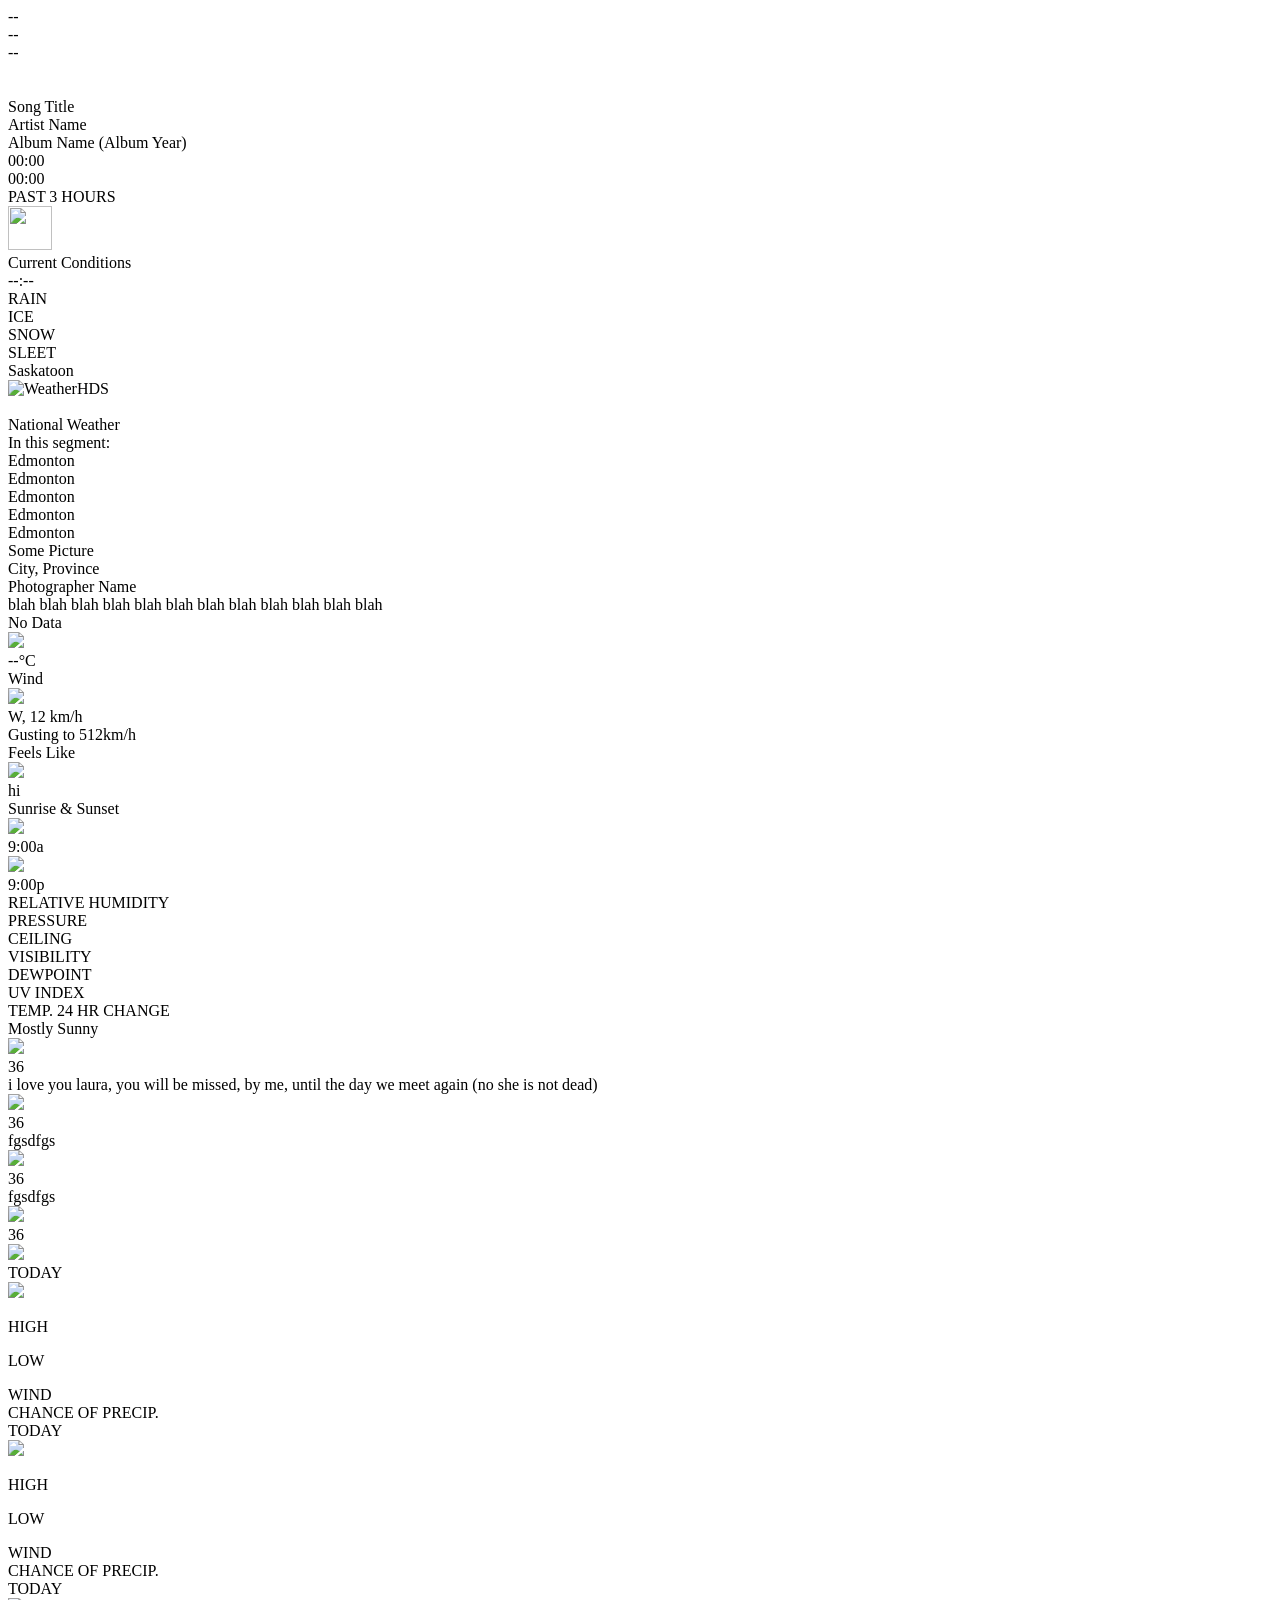
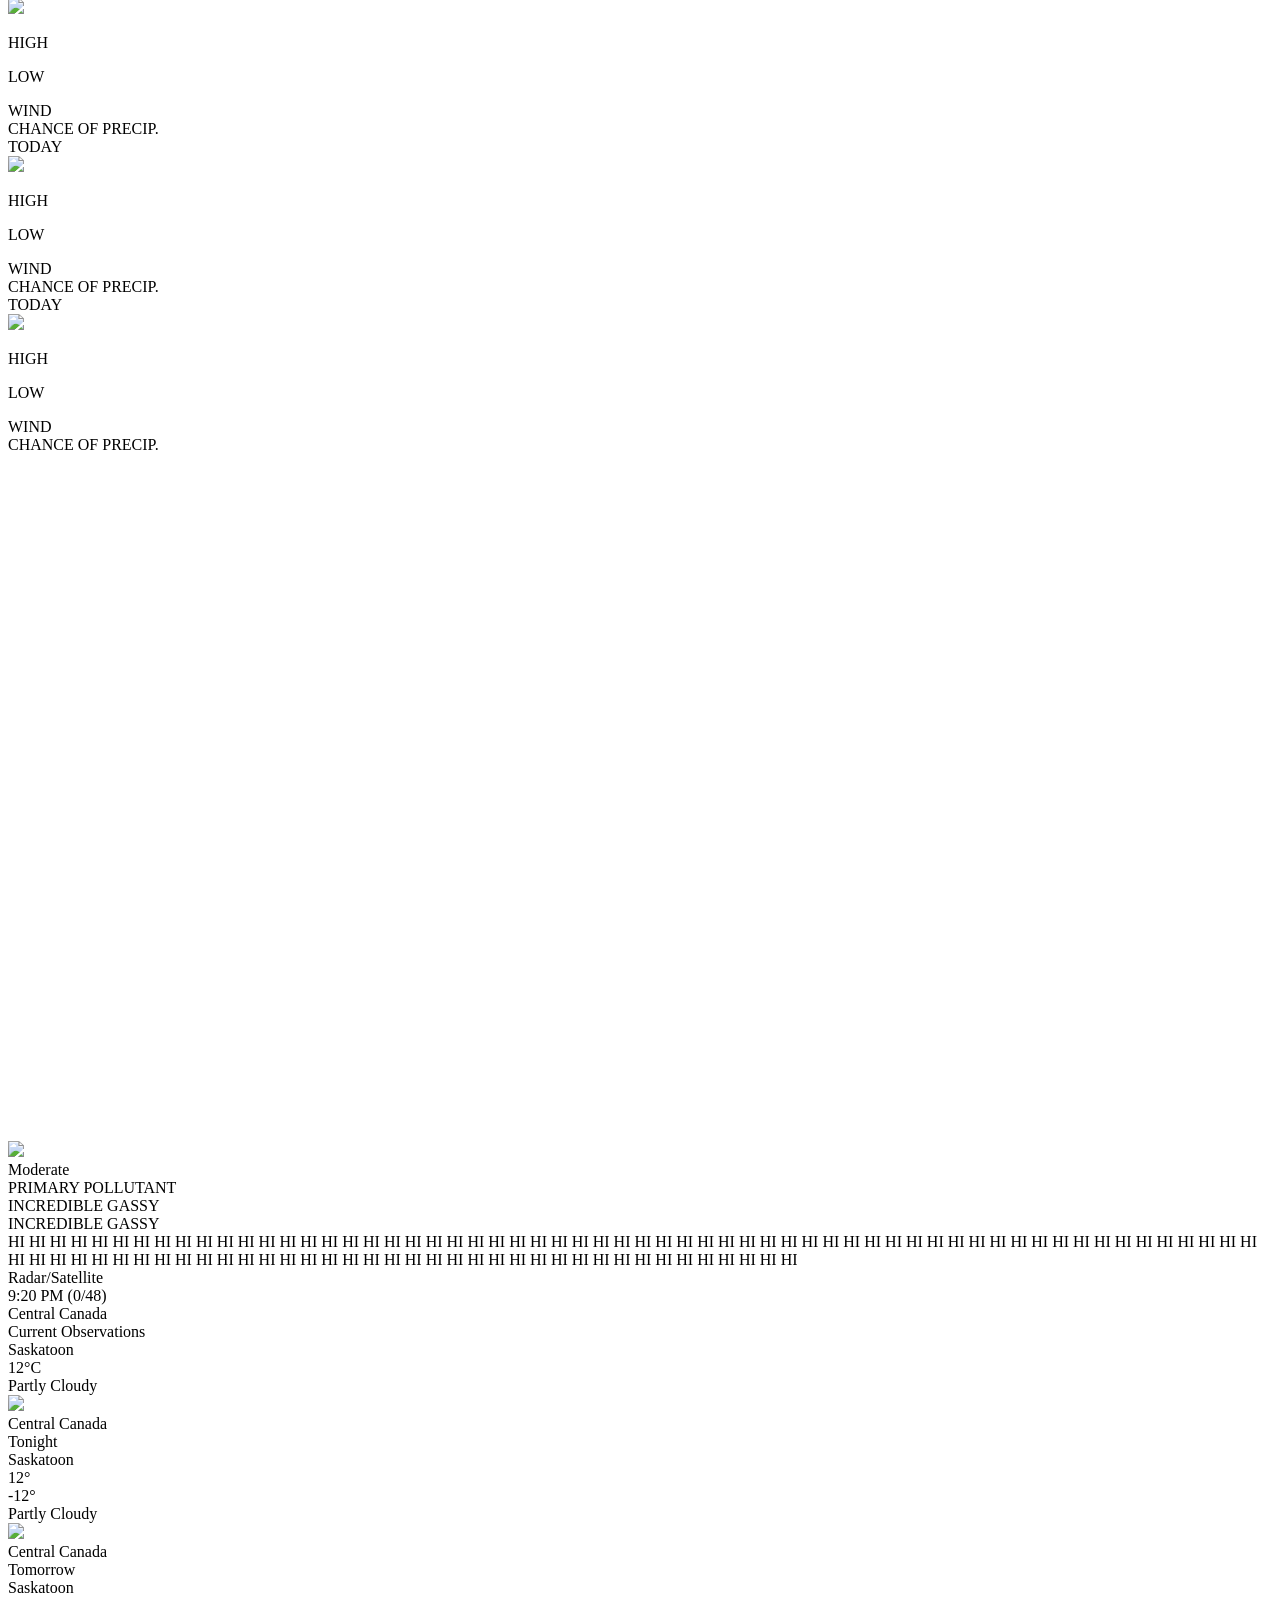
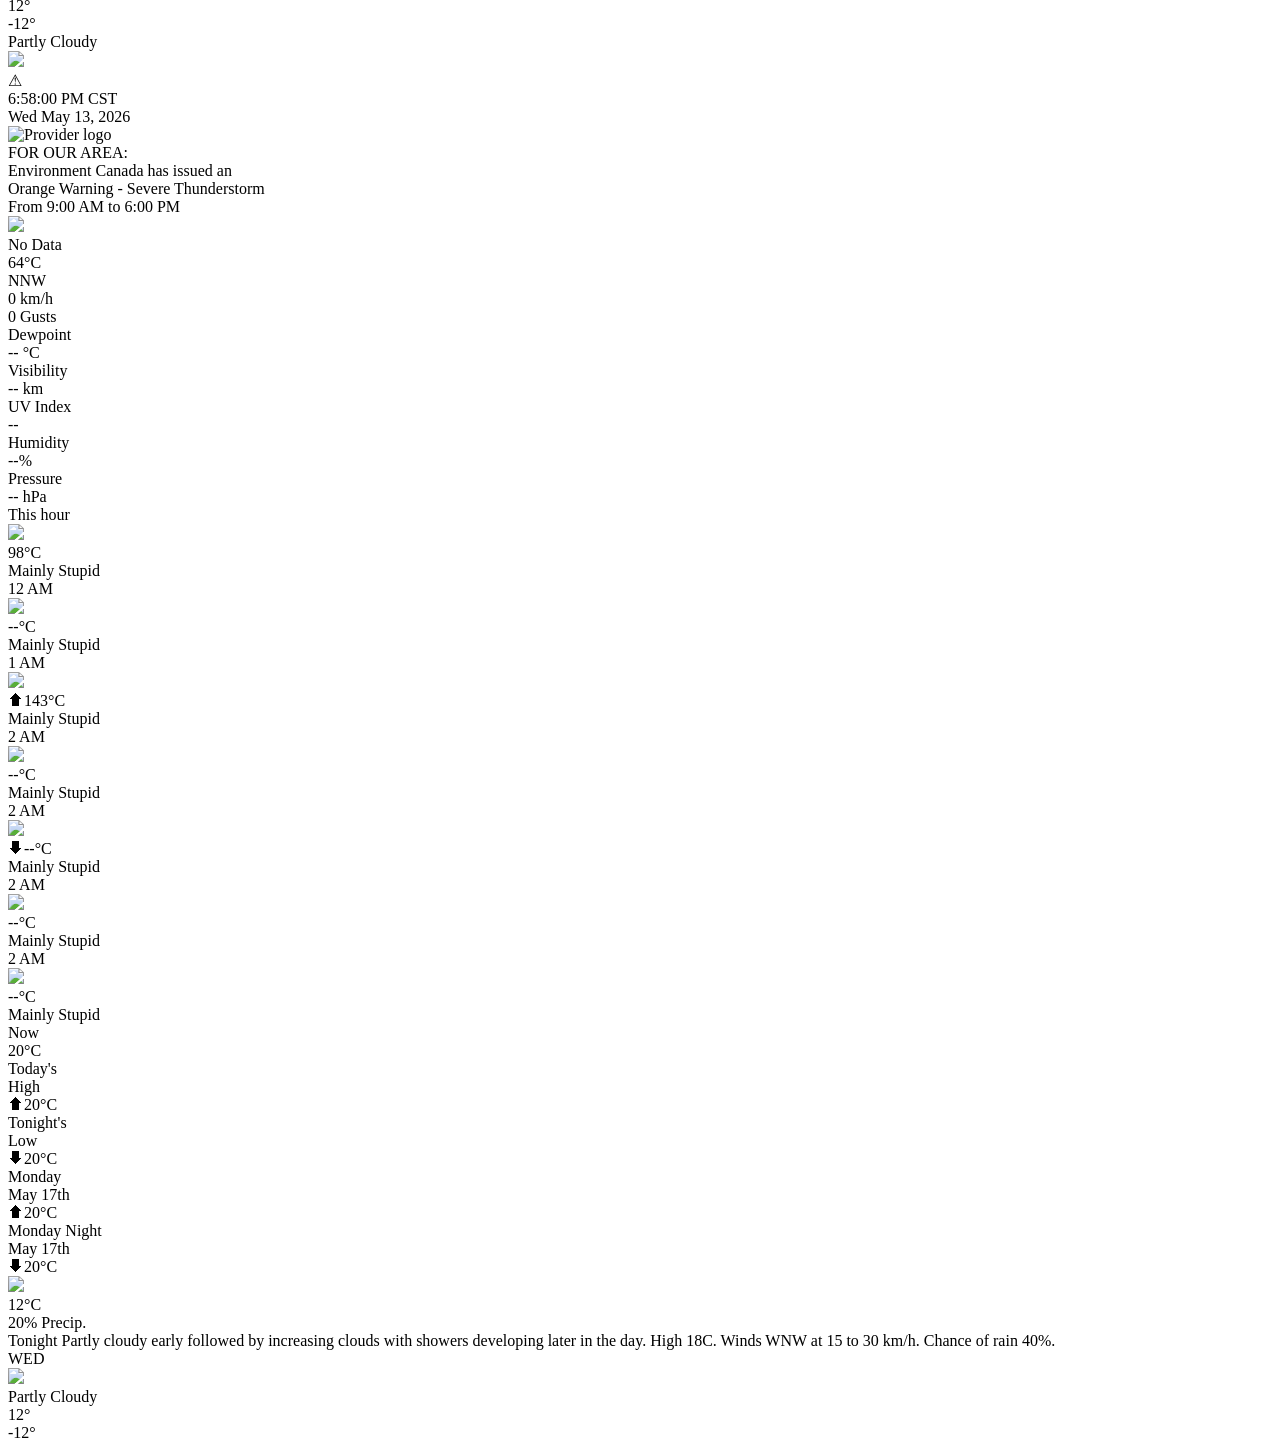
==== public/index.html @ b88ae0ed "optional prerendered avif icons + jquery complete eradication" ====
<!DOCTYPE html>
<html lang="en">
    <head>
        <title>WeatherHDS Client</title>
        <link rel="stylesheet" href="/css/variables.css">
        <link rel="stylesheet" href="/css/base.css">
        <link rel="stylesheet" href="/css/sidebar.css">
        <link rel="stylesheet" href="/css/main-slides.css">
        <link rel="stylesheet" href="/css/bumper-slides.css">
        <link rel="stylesheet" href="/css/national-slides.css">
        <link rel="stylesheet" href="/css/cityticker.css">
        <link rel="stylesheet" href="/css/ldl.css">
        <link rel="stylesheet" href="/css/animations.css">
        <link rel="stylesheet" href="/css/marquee.css">
        <link rel="icon" type="image/x-icon" href="/images/favicon.png">
        <link rel="stylesheet" href="https://fonts.googleapis.com/css2?family=Material+Symbols+Outlined:opsz,wght,FILL,GRAD@24,400,0,0" />
        <link rel="preconnect" href="https://fonts.googleapis.com">
        <link rel="preconnect" href="https://fonts.gstatic.com" crossorigin>
        <link href="https://fonts.googleapis.com/css2?family=Poppins:ital,wght@0,100;0,200;0,300;0,400;0,500;0,600;0,700;0,800;0,900;1,100;1,200;1,300;1,400;1,500;1,600;1,700;1,800;1,900&display=swap" rel="stylesheet">
        <script type="module" src="javascript/weather.js" defer></script>
        <script src="https://cdn.jsdelivr.net/npm/chart.js" defer></script>
        <script type="module" src="javascript/slides.js?v=upnext-2" defer></script>
        <script type="module" src="javascript/national.js" defer></script>
        <script type="module" src="javascript/main.js" defer></script>
        <script type="module" src="javascript/clock.js" defer></script>
        <script type="module" src="/javascript/data.js"></script>
        <script type="module" src="javascript/cityticker.js" defer></script>
        <script type="module" src="javascript/ldl.js" defer></script>
        <script type="module" src="javascript/radar.js" defer></script>
        <script type="module" src="javascript/sidebar.js" defer></script>
        <link href="https://api.mapbox.com/mapbox-gl-js/v3.14.0/mapbox-gl.css" rel="stylesheet">
        <script src="https://api.mapbox.com/mapbox-gl-js/v3.14.0/mapbox-gl.js"></script>
        <script src='https://joeiddon.github.io/perlin/perlin.js'></script>
        <script type="module" src="javascript/music_toast.js?v=stereo-2" defer></script>
    </head>

    <body>
        <div class="view">

            <div id="error-printer-container" style="position: absolute;background-color: rgb(104, 26, 26);top: 2%;left:2%;font-family: monospace;padding: 2px 18px;-webkit-text-stroke-color: black;-webkit-text-stroke-width: 0.5px;font-size: 18pt;z-index: 999;font-weight: 600;">
                
            </div>

            <div class="wallpaper"></div>


            <div class="content-area">
            
                <div class="sidebar">
                    <div class="sidebar-logo-group">
                        <div class="sidebar-channel-logo"></div>
                    </div>

                    <div class="sidebar-main-location-summary">
                        <div class="sidebar-conditions-location-row">
                            <div class="sidebar-conditions-location" id="sidebar-conditions-location">--</div>
                        </div>
                        <div class="sidebar-conditions-body">
                            <div class="sidebar-conditions-left">
                                <div class="sidebar-conditions-temp" id="sidebar-conditions-temp">--</div>
                                <div class="sidebar-conditions-phrase" id="sidebar-conditions-phrase">--</div>
                            </div>
                            <img class="sidebar-conditions-icon" id="sidebar-conditions-icon" src="/graphics/smil/not-available.svg" alt="">
                        </div>
                        <div class="sidebar-conditions-footer">
                            <div class="sidebar-summary-terminal" id="sidebar-summary-lines"></div>
                        </div>
                    </div>

                    <div class="sidebar-music-toast">
                        <div class="sidebar-music-text-group">
                            <div class="sidebar-music-albumart-container">
                                <img id="sidebar-music-albumart" alt="">
                            </div>
                            <div class="sidebar-music-songinfo">
                                <div class="music-scroll-wrap"><div id="sidebar-music-title">Song Title</div></div>
                                <div class="music-scroll-wrap"><div id="sidebar-music-artist">Artist Name</div></div>
                                <div class="music-scroll-wrap"><div id="sidebar-music-album">Album Name (Album Year)</div></div>
                            </div>
                        </div>
                        <div class="sidebar-music-progressbar-group">
                            <div class="sidebar-music-current-time">00:00</div>
                            <div class="sidebar-music-progressbar">
                                <div id="sidebar-music-progress" class="sidebar-music-progress"></div>
                            </div>
                            <div class="sidebar-music-duration">00:00</div>
                        </div>
                    </div>

                    <div class="sidebar-radar-constant">
                        <div class="sidebar-radar-title" id="sidebar-radar-past-hours">PAST 3 HOURS</div>
                        <div id="sidebar-radar-map"></div>
                    </div>
                </div>

                <div class="main-block">

                    <div class="slides-block">
                        <div class="main-presentation-upnext">
                            <div class="slide-info-row">
                                <div class="slide-info-group">
                                    <img src="/graphics/ux/thermometer-sun.svg" id="slide-info-icon" class="slide-info-icon" width="44" height="44">
                                    <div id="slide-info-name" class="slide-info-name">Current Conditions</div>
                                    <div class="slide-progress-track">
                                        <div id="slide-progress-bar" class="slide-progress-bar"></div>
                                    </div>
                                </div>
                                <div id="radar-info-bubble" class="radar-info-bubble">
                                    <div id="main-radar-time" class="radar-bubble-time">--:--</div>
                                    <div class="radar-legend">
                                        <div class="radar-legend-section">
                                            <span class="radar-legend-label">RAIN</span>
                                            <div class="radar-swatches">
                                                <span class="radar-swatch" style="background:#63eb63"></span>
                                                <span class="radar-swatch" style="background:#0e681a"></span>
                                                <span class="radar-swatch" style="background:#fbeb02"></span>
                                                <span class="radar-swatch" style="background:#ee6d02"></span>
                                                <span class="radar-swatch" style="background:#a90503"></span>
                                            </div>
                                        </div>
                                        <div class="radar-legend-divider"></div>
                                        <div class="radar-legend-section">
                                            <span class="radar-legend-label">ICE</span>
                                            <div class="radar-swatches">
                                                <span class="radar-swatch" style="background:#bca5f0"></span>
                                                <span class="radar-swatch" style="background:#866dbd"></span>
                                                <span class="radar-swatch" style="background:#5d469b"></span>
                                            </div>
                                        </div>
                                        <div class="radar-legend-divider"></div>
                                        <div class="radar-legend-section">
                                            <span class="radar-legend-label">SNOW</span>
                                            <div class="radar-swatches">
                                                <span class="radar-swatch" style="background:#8af8ff"></span>
                                                <span class="radar-swatch" style="background:#529faa"></span>
                                                <span class="radar-swatch" style="background:#36737f"></span>
                                                <span class="radar-swatch" style="background:#0d3140"></span>
                                            </div>
                                        </div>
                                        <div class="radar-legend-divider"></div>
                                        <div class="radar-legend-section">
                                            <span class="radar-legend-label">SLEET</span>
                                            <div class="radar-swatches">
                                                <span class="radar-swatch" style="background:#ffa0cf"></span>
                                                <span class="radar-swatch" style="background:#d1649a"></span>
                                                <span class="radar-swatch" style="background:#a42665"></span>
                                            </div>
                                        </div>
                                    </div>
                                </div>
                            </div>
                            <div class="upnext-locations-group">
                                <div class="main-upnext-carousel-current current-location-group">
                                    <div class="current-location-icon"></div>
                                    <div class="current-location-name" id="upnext-current-location-name">Saskatoon</div>
                                </div>
                                <div class="main-upnext-carousel-viewport">
                                    <div class="main-upnext-carousel-track" id="main-upnext-carousel-track"></div>
                                </div>
                            </div>
                        </div>
                        <div class="bumper-slides">
                            <div id="stationid" class="bumper-slide">
                                <div class="station-id-slide">
                                    <div class="station-id-hdsinfo">
                                        <img class="station-id-hds-logo" src="/images/hdslogo_2024.png" alt="WeatherHDS">
                                        <span id="station-id-hdsver" class="station-id-version"></span>
                                    </div>
                                    <img class="station-id-network-logo" id="station-id-network-logo" src="" alt="">
                                    <div class="station-id-lower">
                                        <div class="station-id-provider" id="station-id-provider"></div>
                                        <div class="station-id-channel" id="station-id-channel"></div>
                                    </div>
                                </div>
                            </div>

                            <div id="national" class="bumper-slide">
                                <div class="bumper-slide-container">
                                    <div class="bumper-background-canvas" id="bumper-background">
                                        <div class="bumper-text" id="national-bumper-text">National Weather</div>
                                        <div class="bumper-national-upnext-text" id="bumper-national-upnext">
                                            <div class="upnext-reg-loc-header" id="upnext-in-this-segment">In this segment:</div>
                                            <div id="upnext-reg-loc1" class="upnext-reg">Edmonton</div>
                                            <div id="upnext-reg-loc2" class="upnext-reg">Edmonton</div>
                                            <div id="upnext-reg-loc3" class="upnext-reg">Edmonton</div>
                                            <div id="upnext-reg-loc4" class="upnext-reg">Edmonton</div>
                                            <div id="upnext-reg-loc5" class="upnext-reg">Edmonton</div>
                                        </div>
                                        <div class="bumper-background-metadata">
                                            <div class="bumper-bg-title" id="bumper-bg-title">Some Picture</div>
                                            <div class="bumper-bg-subtitle" id="bumper-bg-subtitle">City, Province</div>
                                            <div class="bumper-bg-author" id="bumper-bg-author">Photographer Name</div>
                                        </div>
                                    </div>
                                    <div class="bumper-subtext-container">
                                        <div id="national-bumper-subtext"> blah  blah  blah  blah  blah  blah  blah  blah  blah  blah  blah  blah </div>
                                    </div>
                                </div>
                            </div>
                        </div>

                        <div class="main-slides">

                            <div id="radar" class="main-slide"></div>

                            <div id="alerts" class="main-slide">

                            </div>

                            <div id="current" class="main-slide">
                                <div class="main-current-slide-container">
                                    <div id="current-background" class="main-current-leftcontainer">
                                        <div id="main-current-box-filter">
                                            <div id="main-current-condition">No Data</div>
                                            <img src="/graphics/smil/not-available.svg" id="main-current-icon">
                                            <div id="main-current-temp">--°C</div>     
                                        </div>
                                    </div>
                                    <div class="main-current-rightcontainer main-slide-panel">

                                        <div class="main-current-conditions-slotone">
                                            <div class="main-current-condtions-box">

                                                <div class="main-current-boxlabel" id="main-current-windlabel">Wind</div>
                                                <div class="main-current-icon-container">
                                                    <img src="/graphics/smil/not-available.svg" id="main-current-windicon">
                                                </div>
                                                <div id="main-current-windvalue">W, 12 km/h</div>
                                                <div id="main-current-windvalue-gust">Gusting to 512km/h</div>

                                            </div>
                                            <div class="main-current-condtions-box">

                                                <div class="main-current-boxlabel" id="main-current-feelslikelabel">Feels Like</div>
                                                <div class="main-current-icon-container">
                                                    <img src="/graphics/smil/not-available.svg" id="main-current-feelslikeicon">
                                                </div>
                                                <div id="main-current-feelslikevalue">hi</div>

                                            </div>
                                            <div class="main-current-condtions-box">
                                                <div class="main-current-boxlabel" id="main-current-sunlabel">Sunrise & Sunset</div>
                                                <div class="main-current-sunrisesunset-container">
                                                    <img class="main-current-sunicon" src="/graphics/smil/sunrise.svg">
                                                    <div id="main-current-sunrise-value">9:00a</div>
                                                </div>
                                                <div class="main-current-sunrisesunset-container">
                                                    <img class="main-current-sunicon" src="/graphics/smil/sunset.svg">
                                                    <div id="main-current-sunset-value">9:00p</div>
                                                </div>
                                            </div>
                                        </div>
                                        
                                        <div class="main-current-conditions-slottwo">
                                        <div class="main-current-module1">

                                            <div class="main-current-extraproducts">
                                                <div class="main-current-humiditylabel">RELATIVE HUMIDITY</div>
                                                <div id="main-current-humidityvalue"></div>
                                            </div>

                                            <div class="main-current-extraproducts">
                                                <div class="main-current-pressurelabel">PRESSURE</div>
                                                <div id="main-current-pressurevalue"></div>
                                            </div>

                                            <div class="main-current-extraproducts">
                                                <div class="main-current-ceilinglabel">CEILING</div>
                                                <div id="main-current-ceilingvalue"></div>
                                            </div>

                                            <div class="main-current-extraproducts">
                                                <div class="main-current-visiblabel">VISIBILITY</div>
                                                <div id="main-current-visibvalue"></div>
                                            </div>

                                        </div>

                                        <div class="main-current-module2">

                                            <div class="main-current-extraproducts">
                                                <div class="main-current-dewpointlabel">DEWPOINT</div>
                                                <div id="main-current-dewpointvalue"></div>
                                            </div>

                                            <div class="main-current-extraproducts">
                                                <div class="main-current-uvlabel">UV INDEX</div>
                                                <div id="main-current-uvvalue"></div>
                                            </div>

                                            <div class="main-current-extraproducts">
                                                <div class="main-current-tempchange">TEMP. 24 HR CHANGE</div>
                                                <div id="main-current-tempchangevalue"></div>
                                            </div>
                                            </div>
                                        </div>
                                    </div>
                                </div>
                            </div>

                            <div id="forecast-intraday" class="main-slide">
                                <div class="main-intraday-slide-container">

                                    <div class="main-intraday-period main-slide-panel">
                                        <div class="main-intraday-period-title">
                                            <div id="main-intraday-title0"></div>
                                            <div class="main-intraday-time" id="main-intraday-time0"></div>
                                        </div>
                                        <div class="main-intraday-period-condition" id="main-intraday-condition0">Mostly Sunny</div>
                                        <img class="forecast-shortterm-icon intradayicon" id="main-intraday-icon0" src="/graphics/smil/extreme-day-rain.svg">
                                        
                                        <div class="main-intraday-temp-slider-container">
                                            <div class="main-intraday-period-temp" id="main-intraday-temp0">36</div>
                                            <div class="main-intraday-temp-slider" id="main-intraday-temp-slider-day0"></div>
                                        </div>
                                    </div>

                                    
                                    <div class="main-intraday-period main-slide-panel">
                                        <div class="main-intraday-period-title">
                                            <div id="main-intraday-title1"></div>
                                            <div class="main-intraday-time" id="main-intraday-time1"></div></div>
                                        <div class="main-intraday-period-condition" id="main-intraday-condition1">i love you laura, you will be missed, by me, until the day we meet again (no she is not dead)</div>
                                        <img class="forecast-shortterm-icon intradayicon" id="main-intraday-icon1" src="/graphics/smil/extreme-day-rain.svg">
                                        
                                        <div class="main-intraday-temp-slider-container">
                                            <div class="main-intraday-period-temp" id="main-intraday-temp1">36</div>
                                            <div class="main-intraday-temp-slider" id="main-intraday-temp-slider-day1"></div>
                                        </div>
                                    </div>

                                    
                                    <div class="main-intraday-period main-slide-panel">
                                        <div class="main-intraday-period-title">
                                            <div id="main-intraday-title2"></div>
                                            <div class="main-intraday-time" id="main-intraday-time2"></div>
                                        </div>
                                        <div class="main-intraday-period-condition" id="main-intraday-condition2">fgsdfgs</div>
                                        <img class="forecast-shortterm-icon intradayicon" id="main-intraday-icon2" src="/graphics/smil/extreme-day-rain.svg">
                                        
                                        <div class="main-intraday-temp-slider-container">
                                            <div class="main-intraday-period-temp" id="main-intraday-temp2">36</div>
                                            <div class="main-intraday-temp-slider" id="main-intraday-temp-slider-day2"></div>
                                        </div>
                                    </div>

                                    
                                    <div class="main-intraday-period main-slide-panel">
                                        <div class="main-intraday-period-title">
                                            <div id="main-intraday-title3"></div>
                                            <div class="main-intraday-time" id="main-intraday-time3"></div>
                                        </div>
                                        <div class="main-intraday-period-condition" id="main-intraday-condition3">fgsdfgs</div>
                                        <img class="forecast-shortterm-icon intradayicon" id="main-intraday-icon3" src="/graphics/smil/extreme-day-rain.svg">
                                        
                                        <div class="main-intraday-temp-slider-container">
                                            <div class="main-intraday-period-temp" id="main-intraday-temp3">36</div>
                                            <div class="main-intraday-temp-slider" id="main-intraday-temp-slider-day3"></div>
                                        </div>
                                    </div>


                                </div>
                            </div>

                            <div id="forecast-shortterm" class="main-slide">
                                <div class="main-shortterm-slide-container" id="forecast-shortterm-content">
                                    <div class="forecast-shortterm-summary main-slide-panel" id="forecast-shortterm-summary">
                                        <div class="forecast-shortterm-title" id="forecast-shortterm-title"></div>
                                        <img class="forecast-shortterm-icon" src="/graphics/smil/not-available.svg" id="main-forecast-shortterm-icon">
                                        <div class="forecast-shortterm-condition" id="forecast-shortterm-condition"></div>
                                        <div class="forecast-shortterm-temp" id="forecast-shortterm-temp"></div>
                                    </div>
                                    <div class="forecast-shortterm-text main-slide-panel" id="forecast-shortterm-text"></div>
                                </div>
                            </div>

                            <div id="forecast-extended" class="main-slide">
                                <div class="main-forecast-slide-container">
                                    <div class="main-forecast-day main-slide-panel">
                                        <div id="forecast-day3-title" class="main-forecast-title">TODAY</div>
                                        <div id="forecast-day3-condition" class="main-forecast-condition"></div>
                                        <img id="forecast-day3-icon" class="main-forecast-icon" src="/graphics/smil/not-available.svg">
                                        <div class="main-forecast-temp-labels">
                                            <p>HIGH</p>
                                            <p>LOW</p>
                                        </div>
                                        <div class="main-forecast-temp">
                                            <div id="forecast-day3-high" class="main-forecast-temp-high"></div>
                                            <div id="forecast-day3-low" class="main-forecast-temp-low"></div>
                                        </div>
                                        <div class="main-forecast-labels">WIND</div>
                                        <div id="forecast-day3-wind" class="main-forecast-wind"></div>
                                        <div class="main-forecast-labels">CHANCE OF PRECIP.</div>
                                        <div id="forecast-day3-pop" class="main-forecast-pop"></div>
                                    </div>

                                    <div class="main-forecast-day main-slide-panel">
                                        <div id="forecast-day4-title" class="main-forecast-title">TODAY</div>
                                        <div id="forecast-day4-condition" class="main-forecast-condition"></div>
                                        <img id="forecast-day4-icon" class="main-forecast-icon" src="/graphics/smil/not-available.svg">
                                        <div class="main-forecast-temp-labels">
                                            <p>HIGH</p>
                                            <p>LOW</p>
                                        </div>
                                        <div class="main-forecast-temp">
                                            <div id="forecast-day4-high" class="main-forecast-temp-high"></div>
                                            <div id="forecast-day4-low" class="main-forecast-temp-low"></div>
                                        </div>
                                        <div class="main-forecast-labels">WIND</div>
                                        <div id="forecast-day4-wind" class="main-forecast-wind"></div>
                                        <div class="main-forecast-labels">CHANCE OF PRECIP.</div>
                                        <div id="forecast-day4-pop" class="main-forecast-pop"></div>
                                    </div>

                                    <div class="main-forecast-day main-slide-panel">
                                        <div id="forecast-day5-title" class="main-forecast-title">TODAY</div>
                                        <div id="forecast-day5-condition" class="main-forecast-condition"></div>
                                        <img id="forecast-day5-icon" class="main-forecast-icon" src="/graphics/smil/not-available.svg">
                                        <div class="main-forecast-temp-labels">
                                            <p>HIGH</p>
                                            <p>LOW</p>
                                        </div>
                                        <div class="main-forecast-temp">
                                            <div id="forecast-day5-high" class="main-forecast-temp-high"></div>
                                            <div id="forecast-day5-low" class="main-forecast-temp-low"></div>
                                        </div>
                                        <div class="main-forecast-labels">WIND</div>
                                        <div id="forecast-day5-wind" class="main-forecast-wind"></div>
                                        <div class="main-forecast-labels">CHANCE OF PRECIP.</div>
                                        <div id="forecast-day5-pop" class="main-forecast-pop"></div>
                                    </div>

                                    <div class="main-forecast-day main-slide-panel">
                                        <div id="forecast-day6-title" class="main-forecast-title">TODAY</div>
                                        <div id="forecast-day6-condition" class="main-forecast-condition"></div>
                                        <img id="forecast-day6-icon" class="main-forecast-icon" src="/graphics/smil/not-available.svg">
                                        <div class="main-forecast-temp-labels">
                                            <p>HIGH</p>
                                            <p>LOW</p>
                                        </div>
                                        <div class="main-forecast-temp">
                                            <div id="forecast-day6-high" class="main-forecast-temp-high"></div>
                                            <div id="forecast-day6-low" class="main-forecast-temp-low"></div>
                                        </div>
                                        <div class="main-forecast-labels">WIND</div>
                                        <div id="forecast-day6-wind" class="main-forecast-wind"></div>
                                        <div class="main-forecast-labels">CHANCE OF PRECIP.</div>
                                        <div id="forecast-day6-pop" class="main-forecast-pop"></div>
                                    </div>

                                    <div class="main-forecast-day main-slide-panel">
                                        <div id="forecast-day7-title" class="main-forecast-title">TODAY</div>
                                        <div id="forecast-day7-condition" class="main-forecast-condition"></div>
                                        <img id="forecast-day7-icon" class="main-forecast-icon" src="/graphics/smil/not-available.svg">
                                        <div class="main-forecast-temp-labels">
                                            <p>HIGH</p>
                                            <p>LOW</p>
                                        </div>
                                        <div class="main-forecast-temp">
                                            <div id="forecast-day7-high" class="main-forecast-temp-high"></div>
                                            <div id="forecast-day7-low" class="main-forecast-temp-low"></div>
                                        </div>
                                        <div class="main-forecast-labels">WIND</div>
                                        <div id="forecast-day7-wind" class="main-forecast-wind"></div>
                                        <div class="main-forecast-labels">CHANCE OF PRECIP.</div>
                                        <div id="forecast-day7-pop" class="main-forecast-pop"></div>
                                    </div>
                                </div>
                            </div>
                                <div id="7day-graph" class="main-slide">
                                    <div class="main-7day-container main-slide-panel">
                                        <div id="main-7day-canvas-container">
                                            <canvas style="width:100%;height:100%; padding: 2%;" id="sevenDayChart"></canvas> 
                                        </div>
                                    </div> 
                                </div>
                                


                            <div id="airquality" class="main-slide">
                                    <div class="main-aq-slide-container">

                                        <div class="main-aq-flexcontainer main-slide-panel">
                                            <img id="main-aq-icon" src="/graphics/ux/leaf.svg">

                                            <div class="main-aq-text-container">
                                                <div id="main-aq-category">Moderate</div>
                                                <div class="main-aq-top-label">PRIMARY POLLUTANT</div>
                                                <div id="main-aq-pp" class="main-aq-top-value">INCREDIBLE GASSY</div>
                                                <div id="main-aq-ppamount" class="main-aq-top-value">INCREDIBLE GASSY</div>
                                            </div>
                                        </div>

                                        <div class="main-aq-otherflexcontainer main-slide-panel">
                                            <div id="main-aq-narrative">HI HI HI HI HI HI HI HI HI HI HI HI HI HI HI HI HI HI HI HI HI HI HI HI HI HI HI HI HI HI HI HI HI HI HI HI HI HI HI HI HI HI HI HI HI HI HI HI HI HI HI HI HI HI HI HI HI HI HI HI HI HI HI HI HI HI HI HI HI HI HI HI HI HI HI HI HI HI HI HI HI HI HI HI HI HI HI HI HI HI HI HI HI HI HI HI HI HI </div>
                                        </div>
                                    </div>
                            </div>

                        </div>

                        <div class="national-slides">
                        
                            <div class="left-container-radar">
                                <div class="national-current-labels">
                                    <div class="national-current-label">Radar/Satellite</div>
                                    <div class="national-current-label">9:20 PM (0/48)</div>
                                </div>
                                <div id="national-radar-map"></div>
                            </div>

                            <div id="current-national" class="national-slide">
                                <div class="right-container-locations">
                                    <div class="national-current-labels">
                                        <div class="national-current-label">Central Canada</div>
                                        <div class="national-current-label">Current Observations</div>
                                    </div>
                                    <div class="national-locations-list">
                                        <div class="class-national-location-slimcard"> <!-- slim card template to be dynamically generated by js -->
                                            <div class="national-location-name" id="national-current-location-name1">Saskatoon</div>
                                            <div class="national-location-temp" id="national-current-location-temp1">12°C</div>
                                            <div class="national-location-condition" id="national-current-location-condition1">Partly Cloudy</div>
                                            <img class="national-location-icon" id="national-current-location-icon1" src="/graphics/smil/partly-cloudy-day-rain.svg">
                                        </div>
                                    </div>
                                </div>
                            </div>
                            <div id="forecast1-national" class="national-slide">
                                <div class="right-container-locations">
                                    <div class="national-current-labels">
                                        <div class="national-current-label">Central Canada</div>
                                        <div class="national-current-label">Tonight</div>
                                    </div>
                                    <div class="national-locations-list">
                                        <div class="class-national-location-slimcard"> <!-- slim card template to be dynamically generated by js -->
                                            <div class="national-location-name" id="national-forecast1-location-name1">Saskatoon</div>
                                            <div class="national-location-temp" id="national-forecast1-location-hightemp1">12°</div>
                                            <div class="national-location-temp" id="national-forecast1-location-lowtemp1">-12°</div>
                                            <div class="national-location-condition" id="national-forecast1-location-condition1">Partly Cloudy</div>
                                            <img class="national-location-icon" id="national-forecast1-location-icon1" src="/graphics/smil/partly-cloudy-day-rain.svg">
                                        </div>
                                    </div>
                                </div>
                            </div>
                            <div id="forecast2-national" class="national-slide">
                                <div class="right-container-locations">
                                    <div class="national-current-labels">
                                        <div class="national-current-label">Central Canada</div>
                                        <div class="national-current-label">Tomorrow</div>
                                    </div>
                                    <div class="national-locations-list">
                                        <div class="class-national-location-slimcard"> <!-- slim card template to be dynamically generated by js -->
                                            <div class="national-location-name" id="national-forecast2-location-name1">Saskatoon</div>
                                            <div class="national-location-temp" id="national-forecast2-location-hightemp1">12°</div>
                                            <div class="national-location-temp" id="national-forecast2-location-lowtemp1">-12°</div>
                                            <div class="national-location-condition" id="national-forecast2-location-condition1">Partly Cloudy</div>
                                            <img class="national-location-icon" id="national-forecast2-location-icon1" src="/graphics/smil/partly-cloudy-day-rain.svg">
                                        </div>
                                    </div>
                                </div>
                            </div>
                        </div>
                    </div>
                    <div class="ldl-bulletin-crawl">
                        <div class="ldl-bulletin-metadata-text" id="ldl-bulletin-metadata-text">
                            <span class="bulletin-icon">⚠</span>
                            <span class="bulletin-metadata-label"></span>
                        </div>
                        <div class="ldl-bulletin-text-container" id="ldl-bulletin-text"></div>
                    </div>
                    <div class="cityticker">
                        <div class="cityticker-body">
                            <div class="cityticker-track"></div>
                        </div>
                    </div>
                </div>
                
            </div>
            
            <div class="ldl-weather">
                <div class="ldl-branding-area">
                    <div class="ldl-date-time-container">
                        <div id="ldl-time" class="ldl-time">6:58:00 PM CST</div>
                        <div id="ldl-date" class="ldl-date">Wed May 13, 2026</div>
                    </div>
                    <div class="provider-logo-container">
                        <span id="ldl-provider-extratext-heading" class="ldl-provider-extratext"></span>
                        <img id="ldl-provider-logo" class="ldl-provider-logo" src="" alt="Provider logo">
                        <span id="ldl-provider-extratext-tailing" class="ldl-provider-extratext"></span>
                    </div>
                </div>
                <div class="ldl-main-content">
                    
                    <div class="ldl-container">
                        <div class="ldl-carousel-container">
                            <div class="ldl-carousel-current" id="ldl-carousel-current"></div>
                            <div class="ldl-carousel-locations" id="ldl-carousel-locations"></div>
                        </div>
                     
                        <div class="ldl-slides">
                            <div class="ldl-slide" id="ldl-alert">
                                <div class="ldl-alert-message">
                                    <span>FOR OUR AREA:</span>
                                    <span id="ldl-alert-message-1"> <!-- to be created dynamically depending on how much alerts there are. note that each alert add more time to show this slide each cycle. if there are no alerts, completely remove this from the cycle -->
                                        <icon class="ldl-alert-icon" src="/graphics/ux/alert.svg">
                                        <span class="ldl-alert-texts">
                                            <div>Environment Canada has issued an</div>
                                            <div>Orange Warning - Severe Thunderstorm</div>
                                            <div>From 9:00 AM to 6:00 PM</div>
                                        </span>
                                    </span>
                                </div>
                            </div>
                            <div class="ldl-slide" id="ldl-current">
                                <div class="ldl-current-summary-group"> <!-- display name "Now" on the carousel -->
                                    <img id="ldl-current-icon" class="ldl-current-icon" src="/graphics/smil/not-available.svg">
                                    <span class="ldl-current-summary-texts">
                                        <div id="ldl-current-condition" class="ldl-current-condition">No Data</div>
                                        <div id="ldl-current-temp" class="ldl-current-temp">64<span class="ldl-small-degrees">°C</span></div>
                                    </span>
                                </div>
                                <div class="ldl-current-details-group">
                                    <div class="ldl-current-wind-direction-indicator">
                                        <div class="ldl-current-wind-compass" id="ldl-current-wind-compass">
                                            <div class="ldl-current-wind-ring"></div>
                                            <div class="ldl-current-wind-ticks"></div>
                                            <div class="ldl-current-wind-ticks-inner"></div>
                                            <div class="ldl-current-wind-inner">
                                                <div id="ldl-current-wind-direction">NNW</div>
                                                <div id="ldl-current-wind-speed">0 km/h</div>
                                                <div id="ldl-current-wind-gusts">0 Gusts</div>
                                            </div>
                                            <div class="ldl-current-wind-arrow" id="ldl-current-wind-arrow"></div>
                                        </div>
                                    </div>
                                    <div class="ldl-current-details-extra">
                                        <div class="ldl-current-detail" id="ldl-current-dewpoint">
                                            <div class="ldl-current-label">Dewpoint</div>
                                            <div class="ldl-current-value" id="ldl-current-dewpoint-value">-- <span class="ldl-small-degrees">°C</span></div>
                                        </div>
                                        <div class="ldl-current-detail" id="ldl-current-visibility">
                                            <div class="ldl-current-label">Visibility</div>
                                            <div id="ldl-current-visibility-value">-- km</div>
                                        </div>
                                        <div class="ldl-current-detail" id="ldl-current-uv">
                                            <div class="ldl-current-label">UV Index</div>
                                            <div id="ldl-current-uv-value">--</div>
                                        </div>
                                        <!--<div class="ldl-current-detail" id="ldl-current-uv">
                                            <div class="ldl-current-label"></div>
                                            <div id="ldl-current-uv-value">--</div>
                                        </div>-->
                                    </div>
                                    <div class="ldl-current-details-extra">
                                        <div class="ldl-current-detail" id="ldl-current-humidity">
                                            <div class="ldl-current-label">Humidity</div>
                                            <div class="ldl-current-value" id="ldl-current-humidity-value">--%</div>
                                        </div>
                                        <div class="ldl-current-detail" id="ldl-current-pressure">
                                            <div class="ldl-current-label">Pressure</div>
                                            <div id="ldl-current-pressure-value">-- hPa</div>
                                        </div>
                                    </div>
                                </div>
                            </div>
                            <div class="ldl-slide" id="ldl-hourly"> <!-- display name "Next 6 Hours" -->
                                <div class="ldl-hourly-forecast-container" id="ldl-hourly-forecast-container">
                                    <div class="ldl-hourly-period">
                                        <div class="ldl-hourly-time" id="ldl-hourly-time0">This hour</div>
                                        <img class="ldl-hourly-icon" id="ldl-hourly-icon0" src="/graphics/smil/not-available.svg">
                                        <div class="ldl-hourly-temp" id="ldl-hourly-temp0">98<span class="ldl-small-degrees">°C</span></div>
                                        <div class="ldl-hourly-condition" id="ldl-hourly-condition0">Mainly Stupid</div>
                                    </div>
                                    <div class="ldl-hourly-period">
                                        <div class="ldl-hourly-time" id="ldl-hourly-time1">12 AM</div>
                                        <img class="ldl-hourly-icon" id="ldl-hourly-icon1" src="/graphics/smil/not-available.svg">
                                        <div class="ldl-hourly-temp" id="ldl-hourly-temp1">--<span class="ldl-small-degrees">°C</span></div>
                                        <div class="ldl-hourly-condition" id="ldl-hourly-condition1">Mainly Stupid</div>
                                    </div>
                                    <div class="ldl-hourly-period">
                                        <div class="ldl-hourly-time" id="ldl-hourly-time2">1 AM</div>
                                        <img class="ldl-hourly-icon" id="ldl-hourly-icon2" src="/graphics/smil/not-available.svg">
                                        <div class="ldl-hourly-temp" id="ldl-hourly-temp2"><span class="temp-point point-highest">🡅</span>143<span class="ldl-small-degrees">°C</span></div> <!-- highest/lowest for this day or night -->
                                        <div class="ldl-hourly-condition" id="ldl-hourly-condition2">Mainly Stupid</div>
                                    </div>
                                    <div class="ldl-hourly-period">
                                        <div class="ldl-hourly-time" id="ldl-hourly-time3">2 AM</div>
                                        <img class="ldl-hourly-icon" id="ldl-hourly-icon3" src="/graphics/smil/not-available.svg">
                                        <div class="ldl-hourly-temp" id="ldl-hourly-temp3">--<span class="ldl-small-degrees">°C</span></div>
                                        <div class="ldl-hourly-condition" id="ldl-hourly-condition3">Mainly Stupid</div>
                                    </div>
                                    <div class="ldl-hourly-period">
                                        <div class="ldl-hourly-time" id="ldl-hourly-time4">2 AM</div>
                                        <img class="ldl-hourly-icon" id="ldl-hourly-icon4" src="/graphics/smil/not-available.svg">
                                        <div class="ldl-hourly-temp" id="ldl-hourly-temp4"><span class="temp-point point-lowest">🡇</span>--<span class="ldl-small-degrees">°C</span></div>
                                        <div class="ldl-hourly-condition" id="ldl-hourly-condition4">Mainly Stupid</div>
                                    </div>
                                    <div class="ldl-hourly-period">
                                        <div class="ldl-hourly-time" id="ldl-hourly-time5">2 AM</div>
                                        <img class="ldl-hourly-icon" id="ldl-hourly-icon5" src="/graphics/smil/not-available.svg">
                                        <div class="ldl-hourly-temp" id="ldl-hourly-temp5">--<span class="ldl-small-degrees">°C</span></div>
                                        <div class="ldl-hourly-condition" id="ldl-hourly-condition5">Mainly Stupid</div>
                                    </div>
                                    <div class="ldl-hourly-period">
                                        <div class="ldl-hourly-time" id="ldl-hourly-time6">2 AM</div>
                                        <img class="ldl-hourly-icon" id="ldl-hourly-icon6" src="/graphics/smil/not-available.svg">
                                        <div class="ldl-hourly-temp" id="ldl-hourly-temp6">--<span class="ldl-small-degrees">°C</span></div>
                                        <div class="ldl-hourly-condition" id="ldl-hourly-condition6">Mainly Stupid</div>
                                    </div>
                                </div>
                            </div>
                            <div class="ldl-slide" id="ldl-period-summary"> <!-- display name "Period Normals"-->
                                <div class="ldl-period-summary-container">
                                    <div class="ldl-period-high-lows-group">
                                        <div class="ldl-period-now">
                                            <div class="ldl-period-label">Now</div>
                                            <div class="ldl-now-temp">20<span class="ldl-small-degrees">°C</span></div>
                                        </div>
                                        <div class="ldl-today-highest">
                                            <div class="ldl-today-highest-period">Today's</div>
                                            <div class="ldl-daytemp-label">High</div>
                                            <div class="ldl-period-highest-temp"><span class="temp-point point-highest">🡅</span>20<span class="ldl-small-degrees">°C</span></div>
                                        </div>
                                        <div class="ldl-today-lowest">
                                            <div class="ldl-today-lowest-period">Tonight's</div>
                                            <div class="ldl-daytemp-label">Low</div>
                                            <div class="ldl-period-lowest-temp"><span class="temp-point point-lowest">🡇</span>20<span class="ldl-small-degrees">°C</span></div>
                                        </div>
                                        <div class="ldl-period-highest">
                                            <div class="ldl-period-highest-period">Monday</div>
                                            <div class="ldl-period-highest-date ldl-daytemp-label">May 17th</div>
                                            <div class="ldl-period-highest-temp"><span class="temp-point point-highest">🡅</span>20<span class="ldl-small-degrees">°C</span></div>
                                        </div>
                                        <div class="ldl-period-lowest">
                                            <div class="ldl-period-lowest-period">Monday Night</div>
                                            <div class="ldl-period-lowest-date ldl-daytemp-label">May 17th</div>
                                            <div class="ldl-period-lowest-temp"><span class="temp-point point-lowest">🡇</span>20<span class="ldl-small-degrees">°C</span></div>
                                        </div>
                                    </div>
                                </div>
                            </div>
                            <div class="ldl-slide" id="ldl-shortterm"> <!-- display name "Next 48 Hours"-->
                                <div class="ldl-shortterm-forecast-container" id="ldl-shortterm-forecast-container"> <!-- also dynamically build this for 4 periods and flip through each period as pages-->
                                    <div class="ldl-shortterm-period-summary">
                                        <img class="ldl-shortterm-icon" id="ldl-shortterm-period-icon0" src="/graphics/smil/not-available.svg">
                                        <div class="ldl-shortterm-period-temp" id="ldl-shortterm-period-temp0">12<span class="ldl-small-degrees">°C</span></div>
                                        <div class="ldl-shortterm-pop" id="ldl-shortterm-period-pop0">20% Precip.</div> <!-- only show if not zero -->
                                    </div>
                                    <div class="ldl-shortterm-period-text">
                                        <span class="ldl-shortterm-period-title" id="ldl-shortterm-period-title0">
                                            Tonight
                                        </span>

                                        <span id="ldl-shortterm-period-narrative0">
                                            Partly cloudy early followed by increasing clouds with showers developing later in the day. High 18C. Winds WNW at 15 to 30 km/h. Chance of rain 40%.
                                        </span>
                                    </div>
                                        
                                </div>
                            </div>

                            <div class="ldl-slide" id="ldl-daily"> <!-- display name "The Week Ahead" -->
                                <div class="ldl-daily-forecast-container" id="ldl-daily-forecast-container"> <!-- dynamically build this for 7 periods lined up horizontally. -->
                                    <div class="ldl-daily-period-summary">
                                        <div class="ldl-daily-period-title" id="ldl-daily-period-title0">WED</div>
                                        <img class="ldl-daily-icon" id="ldl-daily-period-icon0" src="/graphics/smil/not-available.svg">
                                        <div class="ldl-daily-period-condition" id="ldl-daily-period-condition0">Partly Cloudy</div>
                                        <div class="ldl-daily-period-high" id="ldl-daily-period-high0">12°</div> <!-- color orange below icon-->
                                        <div class="ldl-daily-period-low" id="ldl-daily-period-low0">-12°</div> <!-- color blue, below high temperature slotted down in between periods.-->
                                    </div>
                                </div>
                            </div>
                        </div>

                    </div>
                </div>
            </div>
        </div>

        <script>
            let message = document.getElementById('error-printer-container')
            message.style.display = 'none'

            window.onerror = function (message, source, lineno, colno, error) {
                addError(`[${new Date}]\n${message} at ${source}:${lineno}:${colno}`);
            return false;
            };

            window.on

            window.addEventListener("unhandledrejection", function (event) {
                addError(`Unhandled rejection: ${event.reason}`);
            });

            function addError(msg) {
                message.style.display = 'block'
                message.innerText = msg

                setTimeout(() => {
                    message.style.display = 'none'
                    message.innerText = ''
                }, 15000);
            }
        </script>

    </body>
</html>
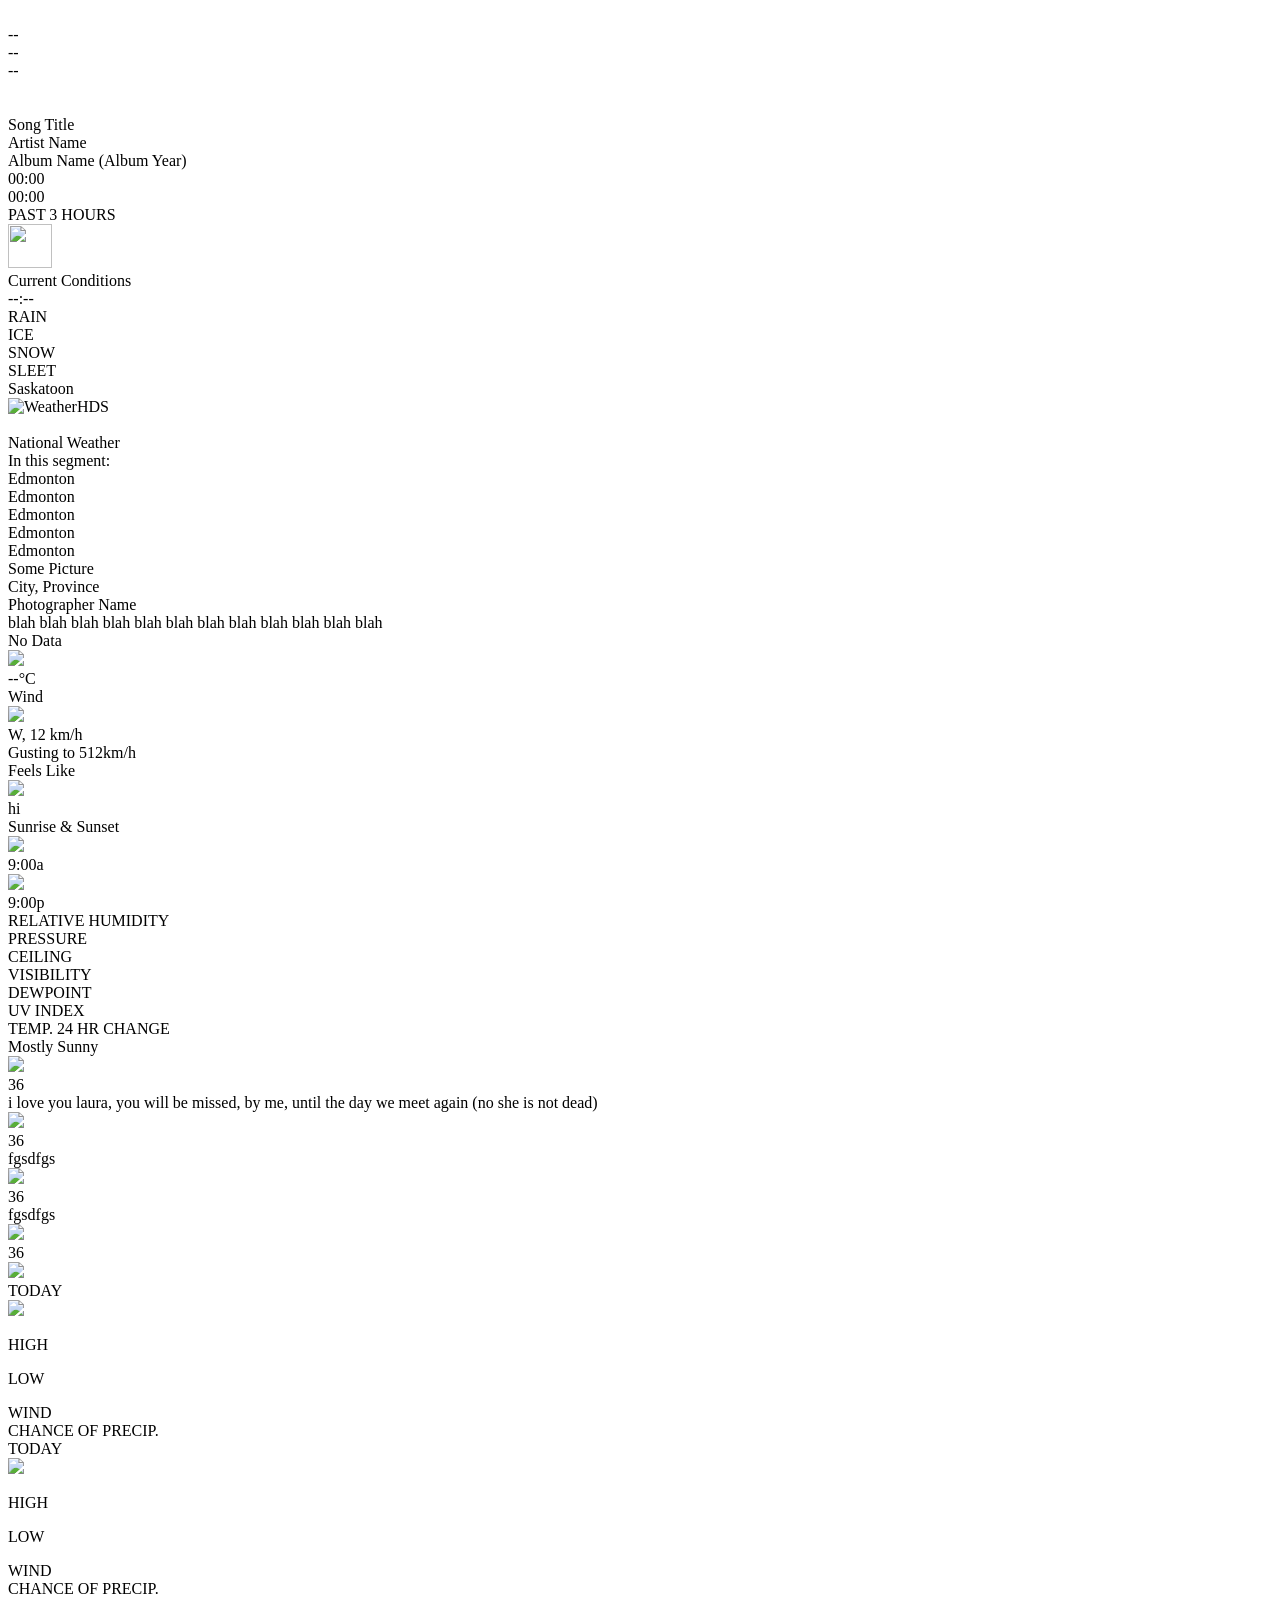
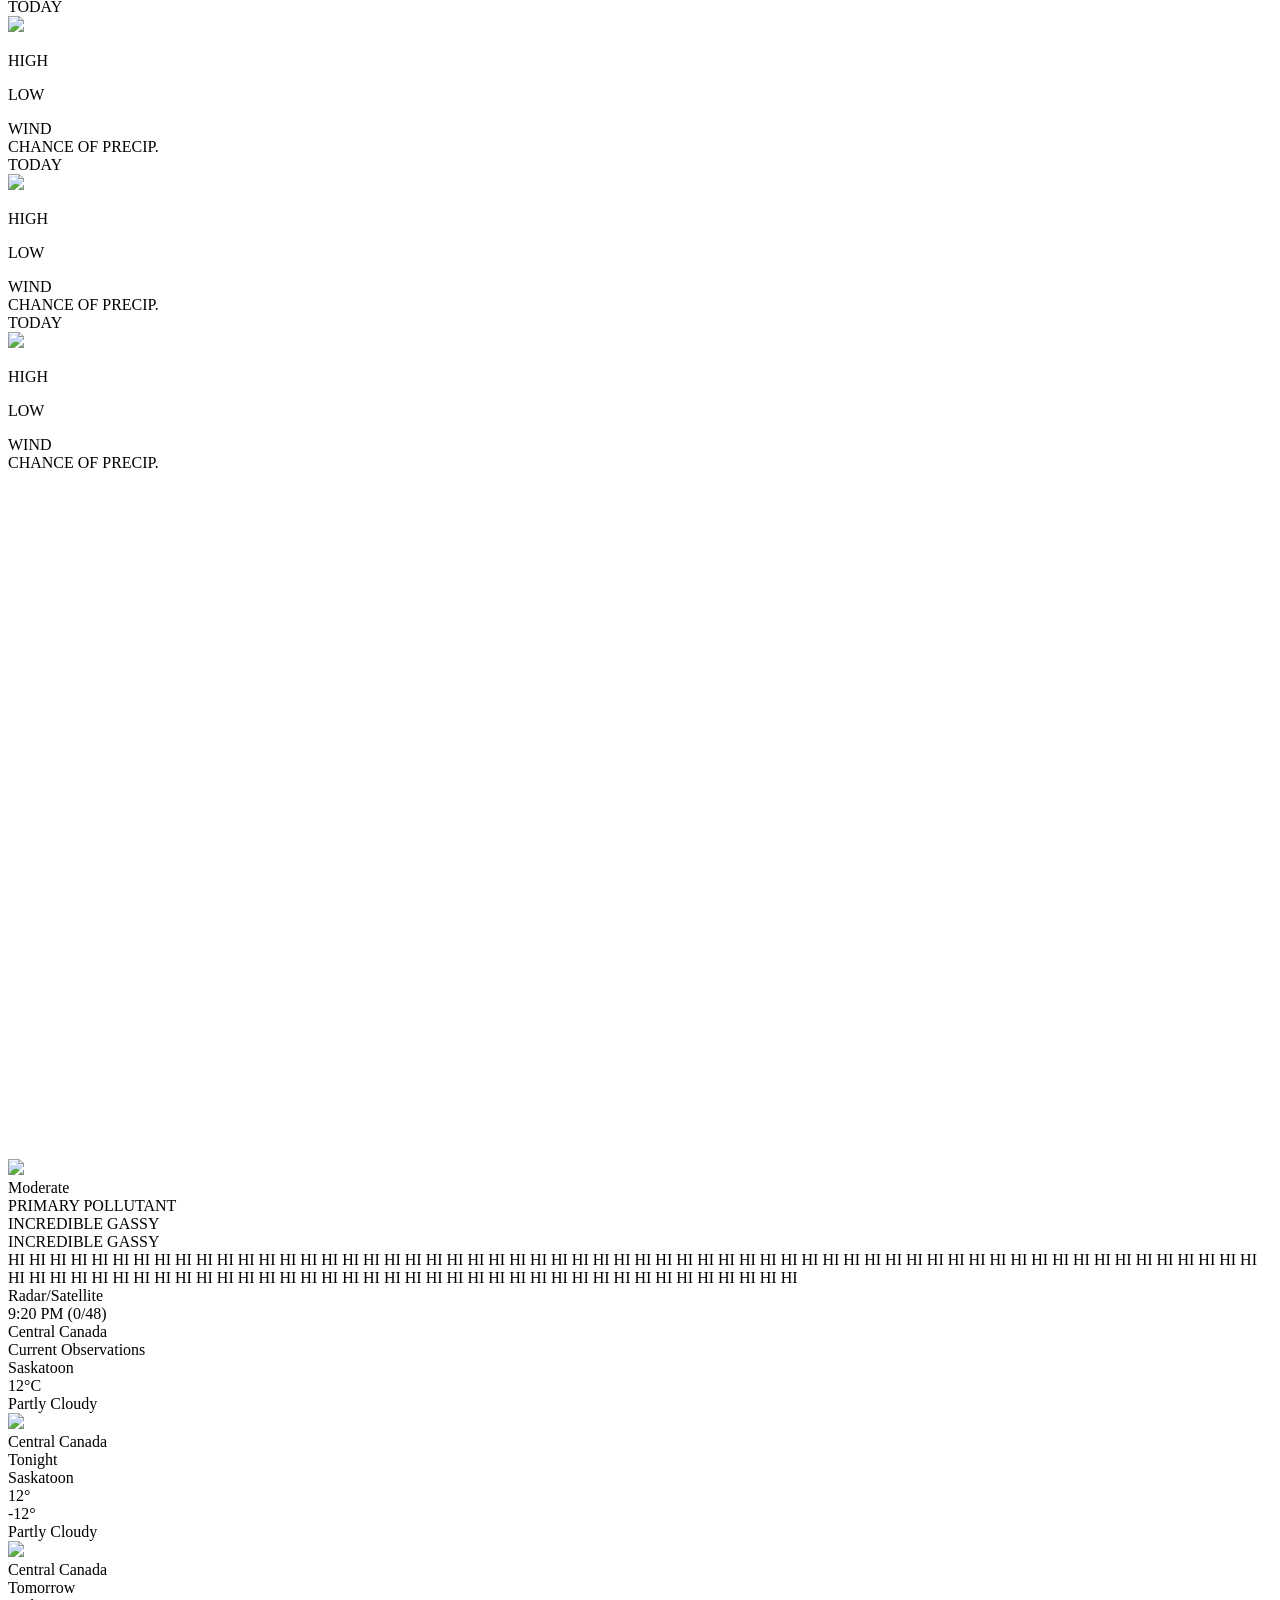
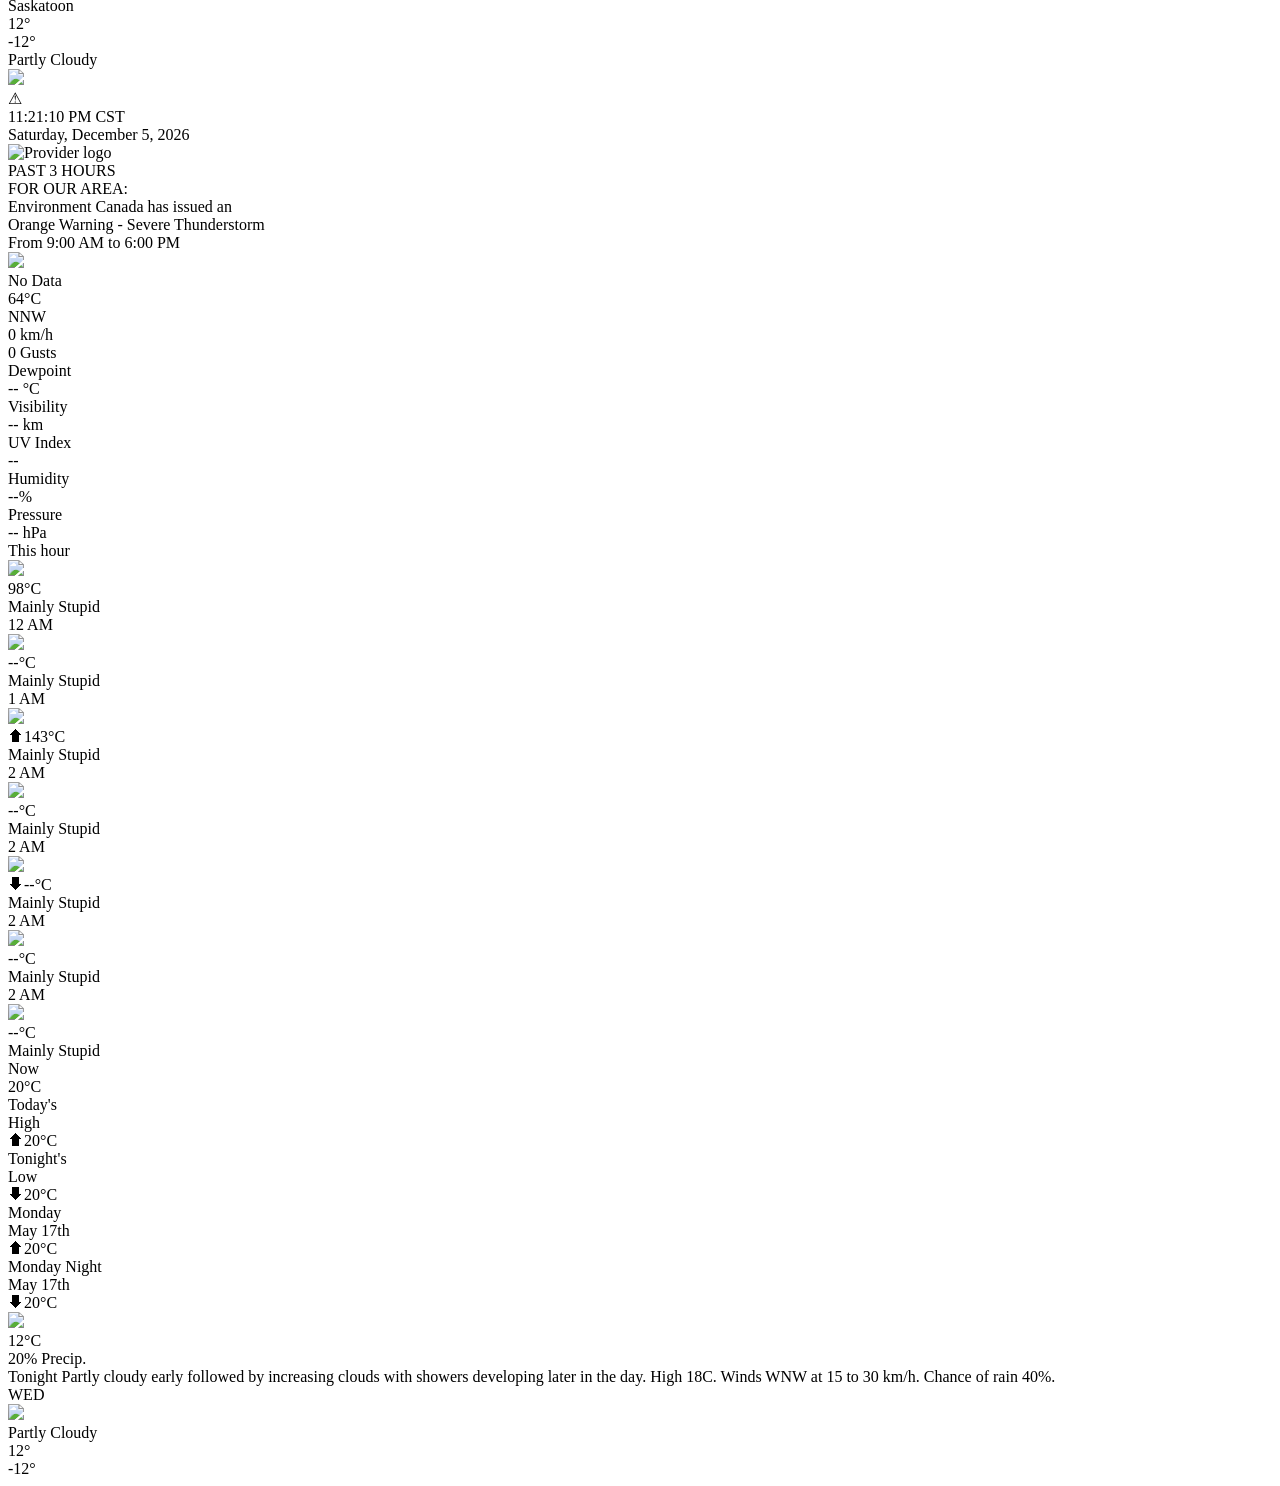
==== commit 37338295: "Top bar layout with radar notch clock and status line - presentationConfig.sidebar / topbar toggles " ====
--- a/public/index.html
+++ b/public/index.html
@@ -12,6 +12,7 @@
         <link rel="stylesheet" href="/css/ldl.css">
         <link rel="stylesheet" href="/css/animations.css">
         <link rel="stylesheet" href="/css/marquee.css">
+        <link rel="stylesheet" href="/css/topbar.css">
         <link rel="icon" type="image/x-icon" href="/images/favicon.png">
         <link rel="stylesheet" href="https://fonts.googleapis.com/css2?family=Material+Symbols+Outlined:opsz,wght,FILL,GRAD@24,400,0,0" />
         <link rel="preconnect" href="https://fonts.googleapis.com">
@@ -28,8 +29,9 @@
         <script type="module" src="javascript/ldl.js" defer></script>
         <script type="module" src="javascript/radar.js" defer></script>
         <script type="module" src="javascript/sidebar.js" defer></script>
-        <link href="https://api.mapbox.com/mapbox-gl-js/v3.14.0/mapbox-gl.css" rel="stylesheet">
-        <script src="https://api.mapbox.com/mapbox-gl-js/v3.14.0/mapbox-gl.js"></script>
+        <script type="module" src="javascript/topbar.js" defer></script>
+        <link href="https://unpkg.com/maplibre-gl@5.6.0/dist/maplibre-gl.css" rel="stylesheet">
+        <script src="https://unpkg.com/maplibre-gl@5.6.0/dist/maplibre-gl.js"></script>
         <script src='https://joeiddon.github.io/perlin/perlin.js'></script>
         <script type="module" src="javascript/music_toast.js?v=stereo-2" defer></script>
     </head>
@@ -39,6 +41,18 @@
 
             <div id="error-printer-container" style="position: absolute;background-color: rgb(104, 26, 26);top: 2%;left:2%;font-family: monospace;padding: 2px 18px;-webkit-text-stroke-color: black;-webkit-text-stroke-width: 0.5px;font-size: 18pt;z-index: 999;font-weight: 600;">
                 
+            </div>
+
+            <!-- Shown per presentationConfig.topbar (see layout.js). With the sidebar off, topbar.js fills it
+                 (network logo, status line, affiliate logo); otherwise it is blank top padding. -->
+            <div class="topbar">
+                <div class="topbar-content">
+                    <div class="topbar-left">
+                        <img class="topbar-network-logo" id="topbar-network-logo" alt="">
+                        <div class="topbar-status" id="topbar-status"></div>
+                    </div>
+                    <div class="topbar-right"></div>
+                </div>
             </div>
 
             <div class="wallpaper"></div>
@@ -569,13 +583,8 @@
                         </div>
                         <div class="ldl-bulletin-text-container" id="ldl-bulletin-text"></div>
                     </div>
-                    <div class="cityticker">
-                        <div class="cityticker-body">
-                            <div class="cityticker-track"></div>
-                        </div>
-                    </div>
                 </div>
-                
+
             </div>
             
             <div class="ldl-weather">
@@ -589,9 +598,22 @@
                         <img id="ldl-provider-logo" class="ldl-provider-logo" src="" alt="Provider logo">
                         <span id="ldl-provider-extratext-tailing" class="ldl-provider-extratext"></span>
                     </div>
+                    <!-- Only with the top bar's content showing (topbar.js), in place of the clock and logo. -->
+                    <div class="ldl-rail-radar">
+                        <div class="ldl-rail-radar-title">PAST 3 HOURS</div>
+                        <div class="ldl-rail-radar-frame">
+                            <div id="ldl-rail-radar-map"></div>
+                            <div class="ldl-rail-radar-clock" id="ldl-rail-radar-clock"></div>
+                        </div>
+                    </div>
                 </div>
                 <div class="ldl-main-content">
-                    
+                    <div class="cityticker">
+                        <div class="cityticker-body">
+                            <div class="cityticker-track"></div>
+                        </div>
+                    </div>
+
                     <div class="ldl-container">
                         <div class="ldl-carousel-container">
                             <div class="ldl-carousel-current" id="ldl-carousel-current"></div>
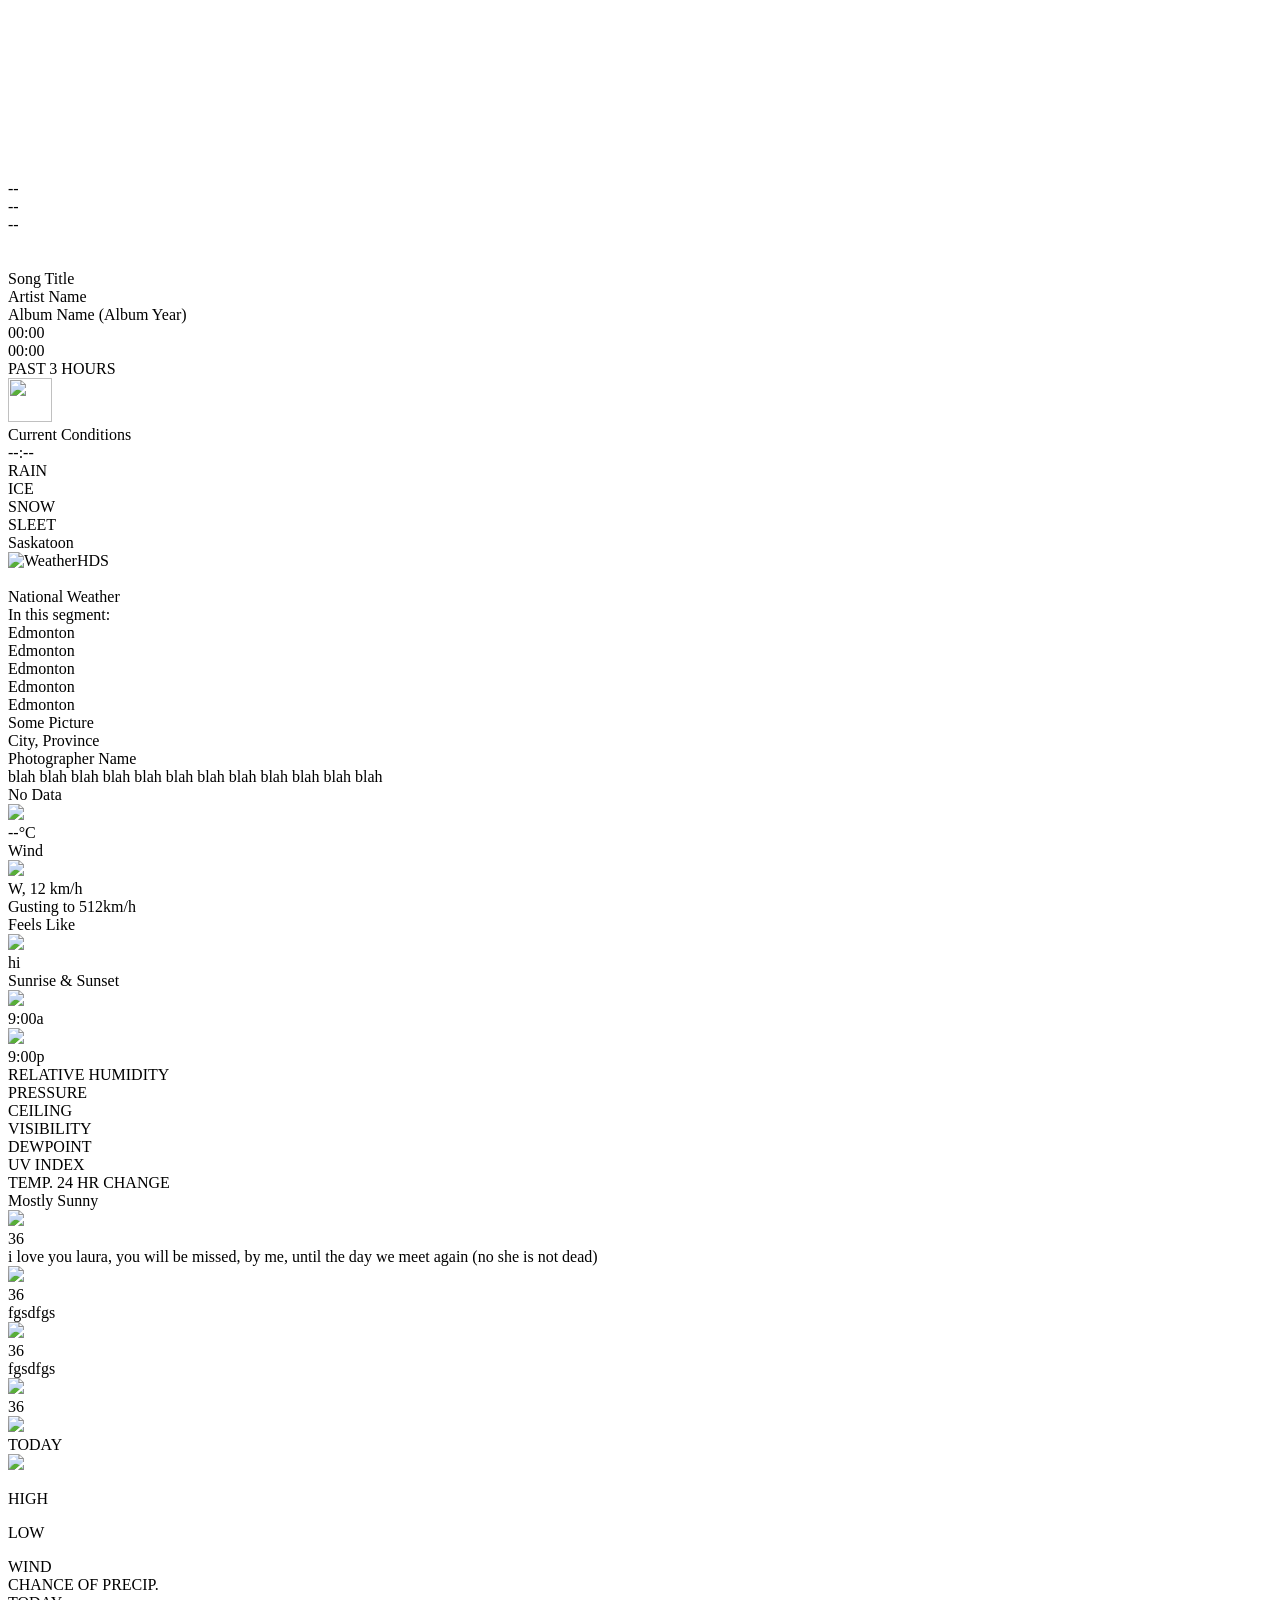
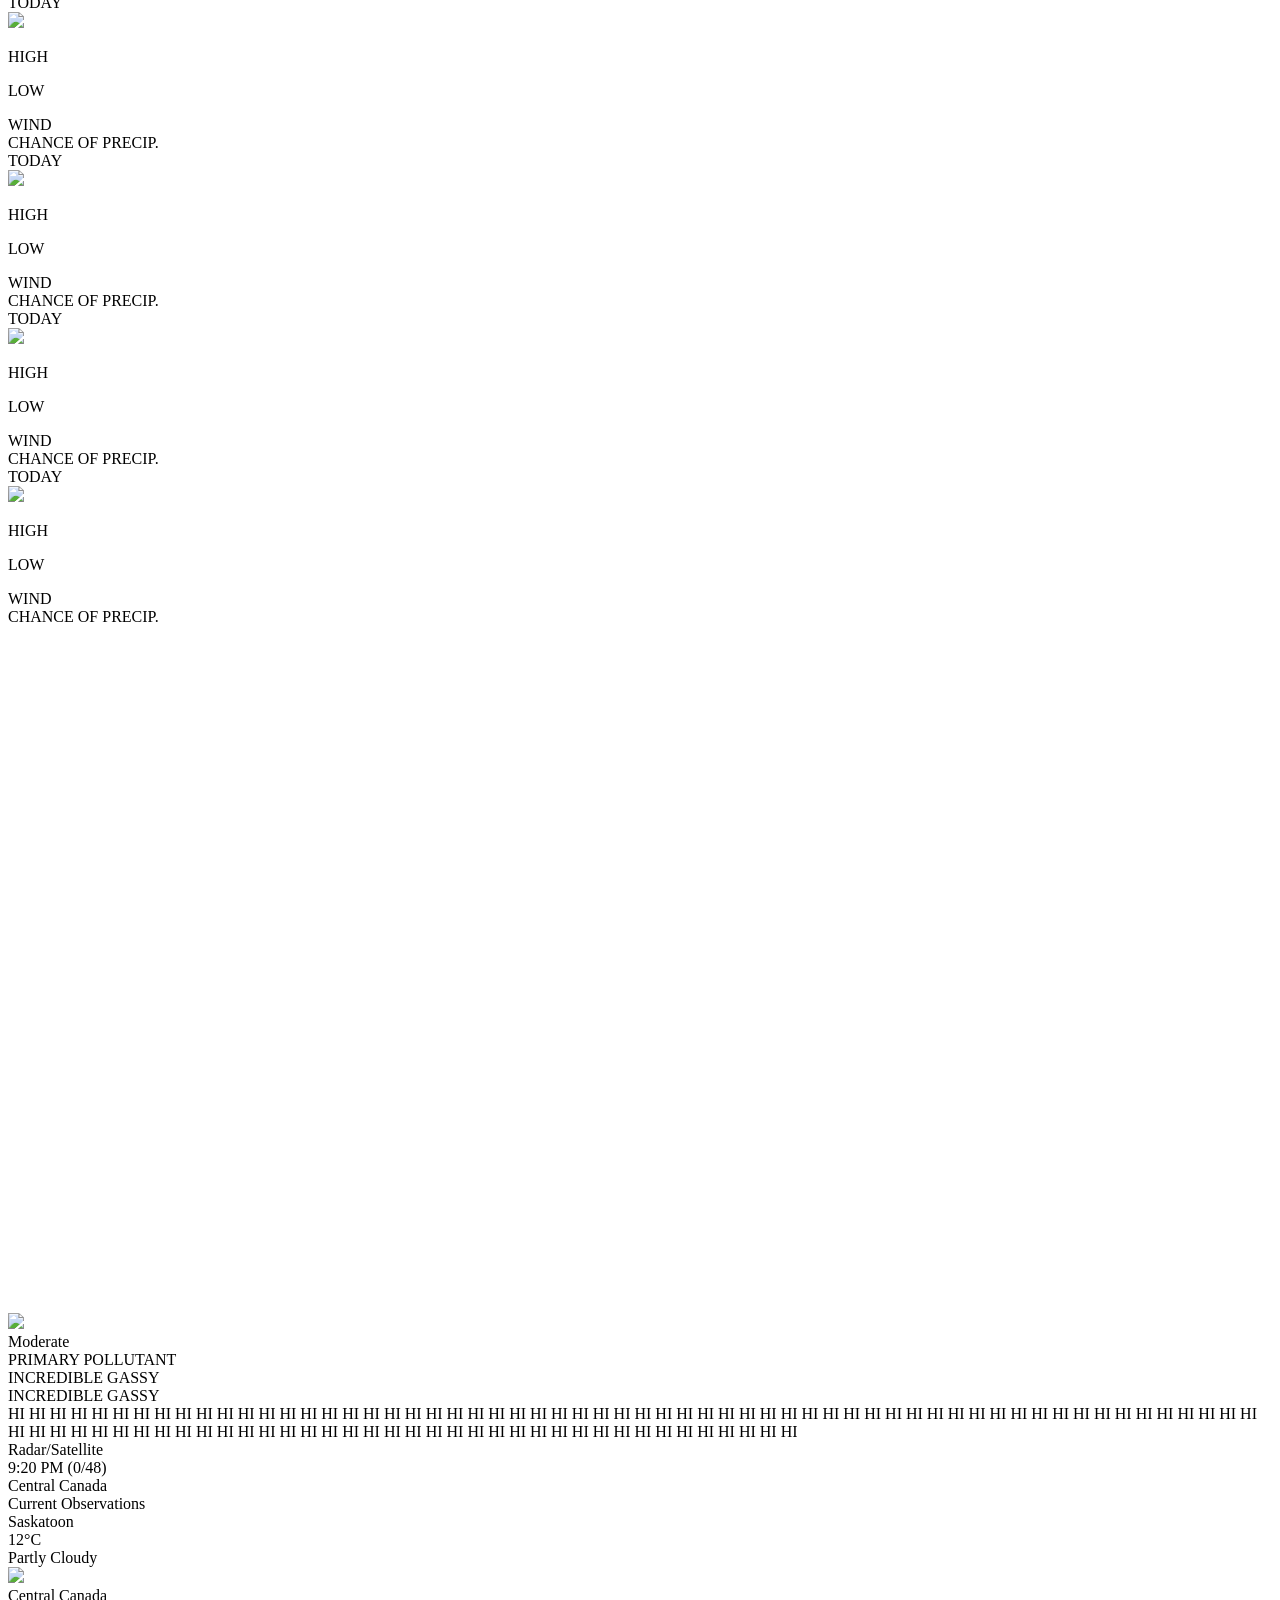
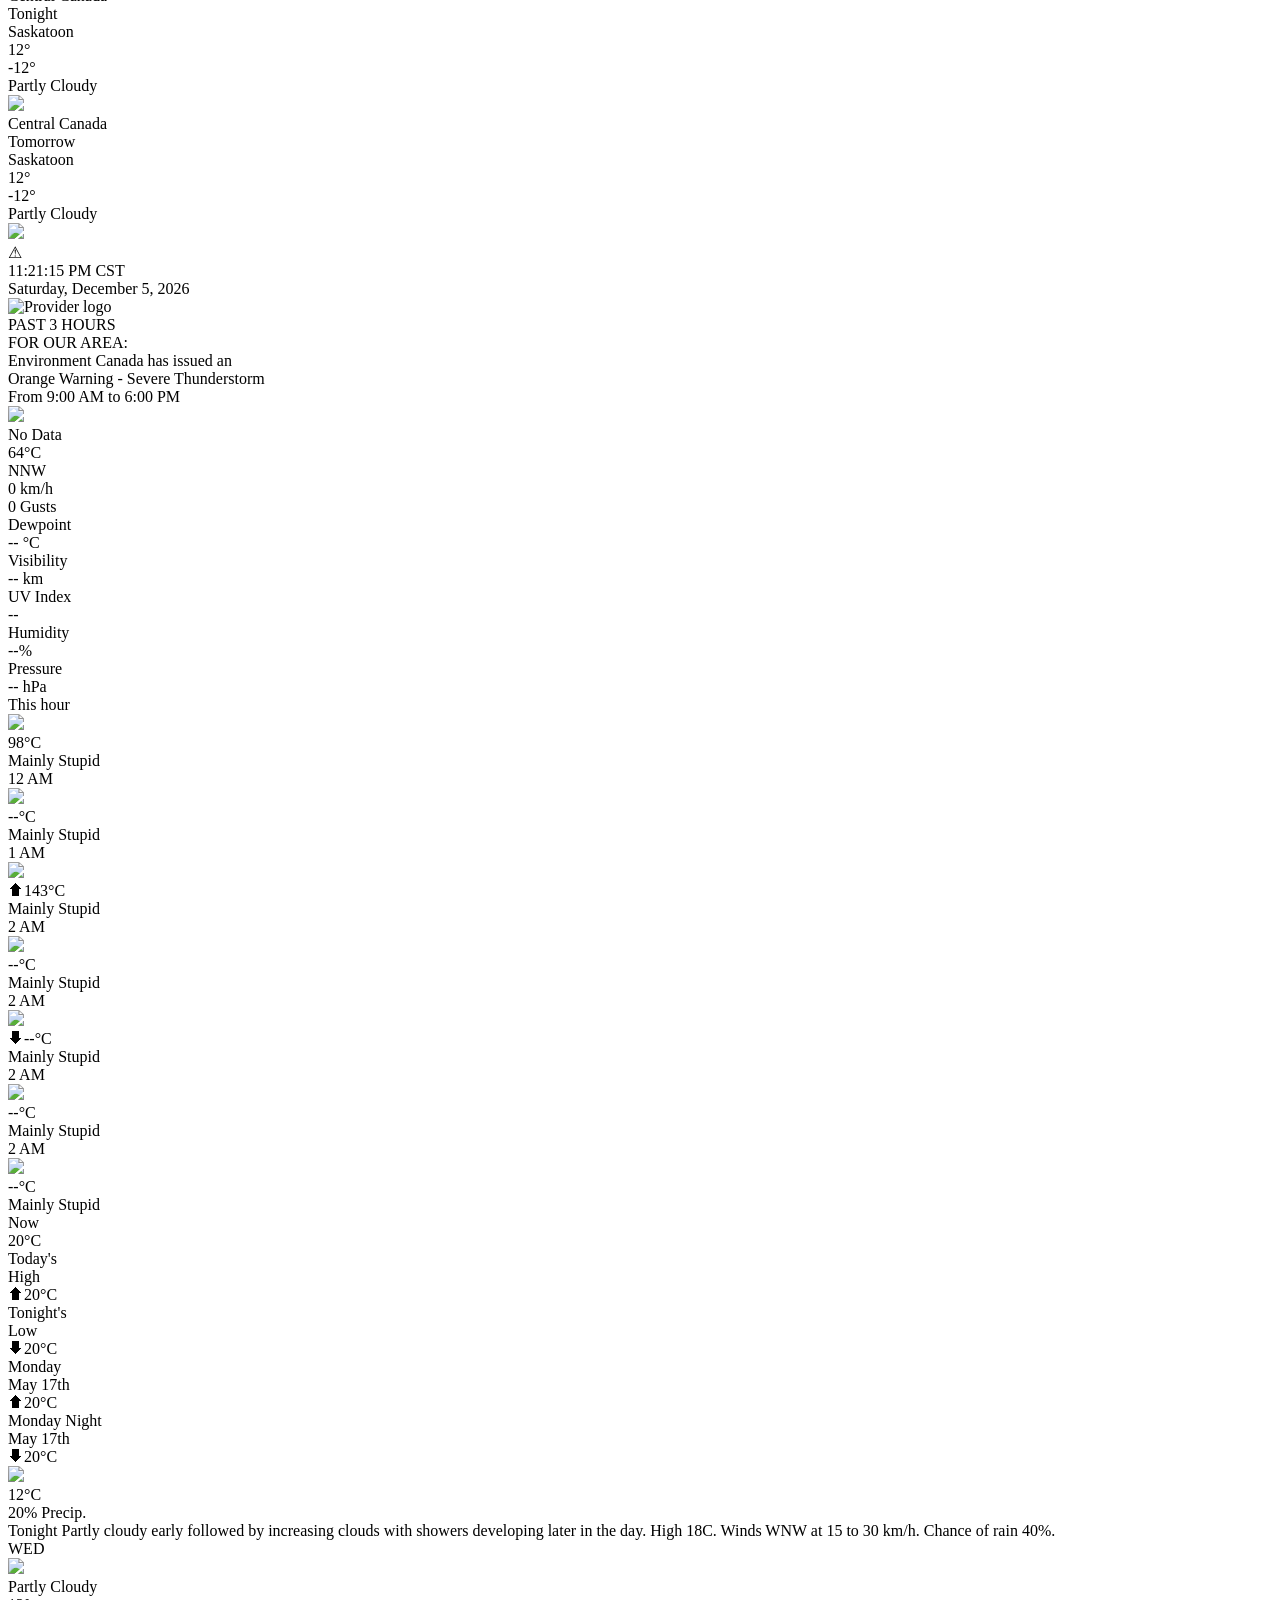
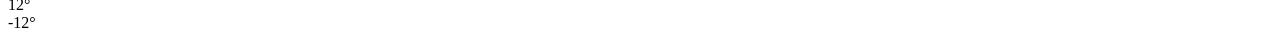
==== commit cdb8cb62: "Station ID redesign with video.js clips and provider logos - Station ID plays a random clip from pub" ====
--- a/public/index.html
+++ b/public/index.html
@@ -18,6 +18,8 @@
         <link rel="preconnect" href="https://fonts.googleapis.com">
         <link rel="preconnect" href="https://fonts.gstatic.com" crossorigin>
         <link href="https://fonts.googleapis.com/css2?family=Poppins:ital,wght@0,100;0,200;0,300;0,400;0,500;0,600;0,700;0,800;0,900;1,100;1,200;1,300;1,400;1,500;1,600;1,700;1,800;1,900&display=swap" rel="stylesheet">
+        <!-- Before the modules: stationid.js uses the global videojs at load. -->
+        <script src="https://cdn.jsdelivr.net/npm/video.js@8.10.0/dist/video.min.js" defer></script>
         <script type="module" src="javascript/weather.js" defer></script>
         <script src="https://cdn.jsdelivr.net/npm/chart.js" defer></script>
         <script type="module" src="javascript/slides.js?v=upnext-2" defer></script>
@@ -56,6 +58,8 @@
             </div>
 
             <div class="wallpaper"></div>
+            <!-- Station ID clip, driven by video.js from stationid.js; fades in over the wallpaper during the station ID. -->
+            <video id="station-id-video" class="station-id-video" muted playsinline></video>
 
 
             <div class="content-area">
@@ -176,14 +180,19 @@
                         <div class="bumper-slides">
                             <div id="stationid" class="bumper-slide">
                                 <div class="station-id-slide">
+                                    <span id="station-id-copyright" class="station-id-copyright"></span>
                                     <div class="station-id-hdsinfo">
                                         <img class="station-id-hds-logo" src="/images/hdslogo_2024.png" alt="WeatherHDS">
                                         <span id="station-id-hdsver" class="station-id-version"></span>
                                     </div>
-                                    <img class="station-id-network-logo" id="station-id-network-logo" src="" alt="">
-                                    <div class="station-id-lower">
-                                        <div class="station-id-provider" id="station-id-provider"></div>
-                                        <div class="station-id-channel" id="station-id-channel"></div>
+                                    <div class="station-id-header">
+                                        <span class="station-id-blurb" id="station-id-blurb"></span>
+                                    </div>
+                                    <div class="station-id-body">
+                                        <img class="station-id-network-logo" id="station-id-network-logo" src="" alt="">
+                                    </div>
+                                    <div class="station-id-footer">
+                                        <div class="station-id-providers" id="station-id-providers"></div>
                                     </div>
                                 </div>
                             </div>
@@ -594,9 +603,7 @@
                         <div id="ldl-date" class="ldl-date">Wed May 13, 2026</div>
                     </div>
                     <div class="provider-logo-container">
-                        <span id="ldl-provider-extratext-heading" class="ldl-provider-extratext"></span>
                         <img id="ldl-provider-logo" class="ldl-provider-logo" src="" alt="Provider logo">
-                        <span id="ldl-provider-extratext-tailing" class="ldl-provider-extratext"></span>
                     </div>
                     <!-- Only with the top bar's content showing (topbar.js), in place of the clock and logo. -->
                     <div class="ldl-rail-radar">
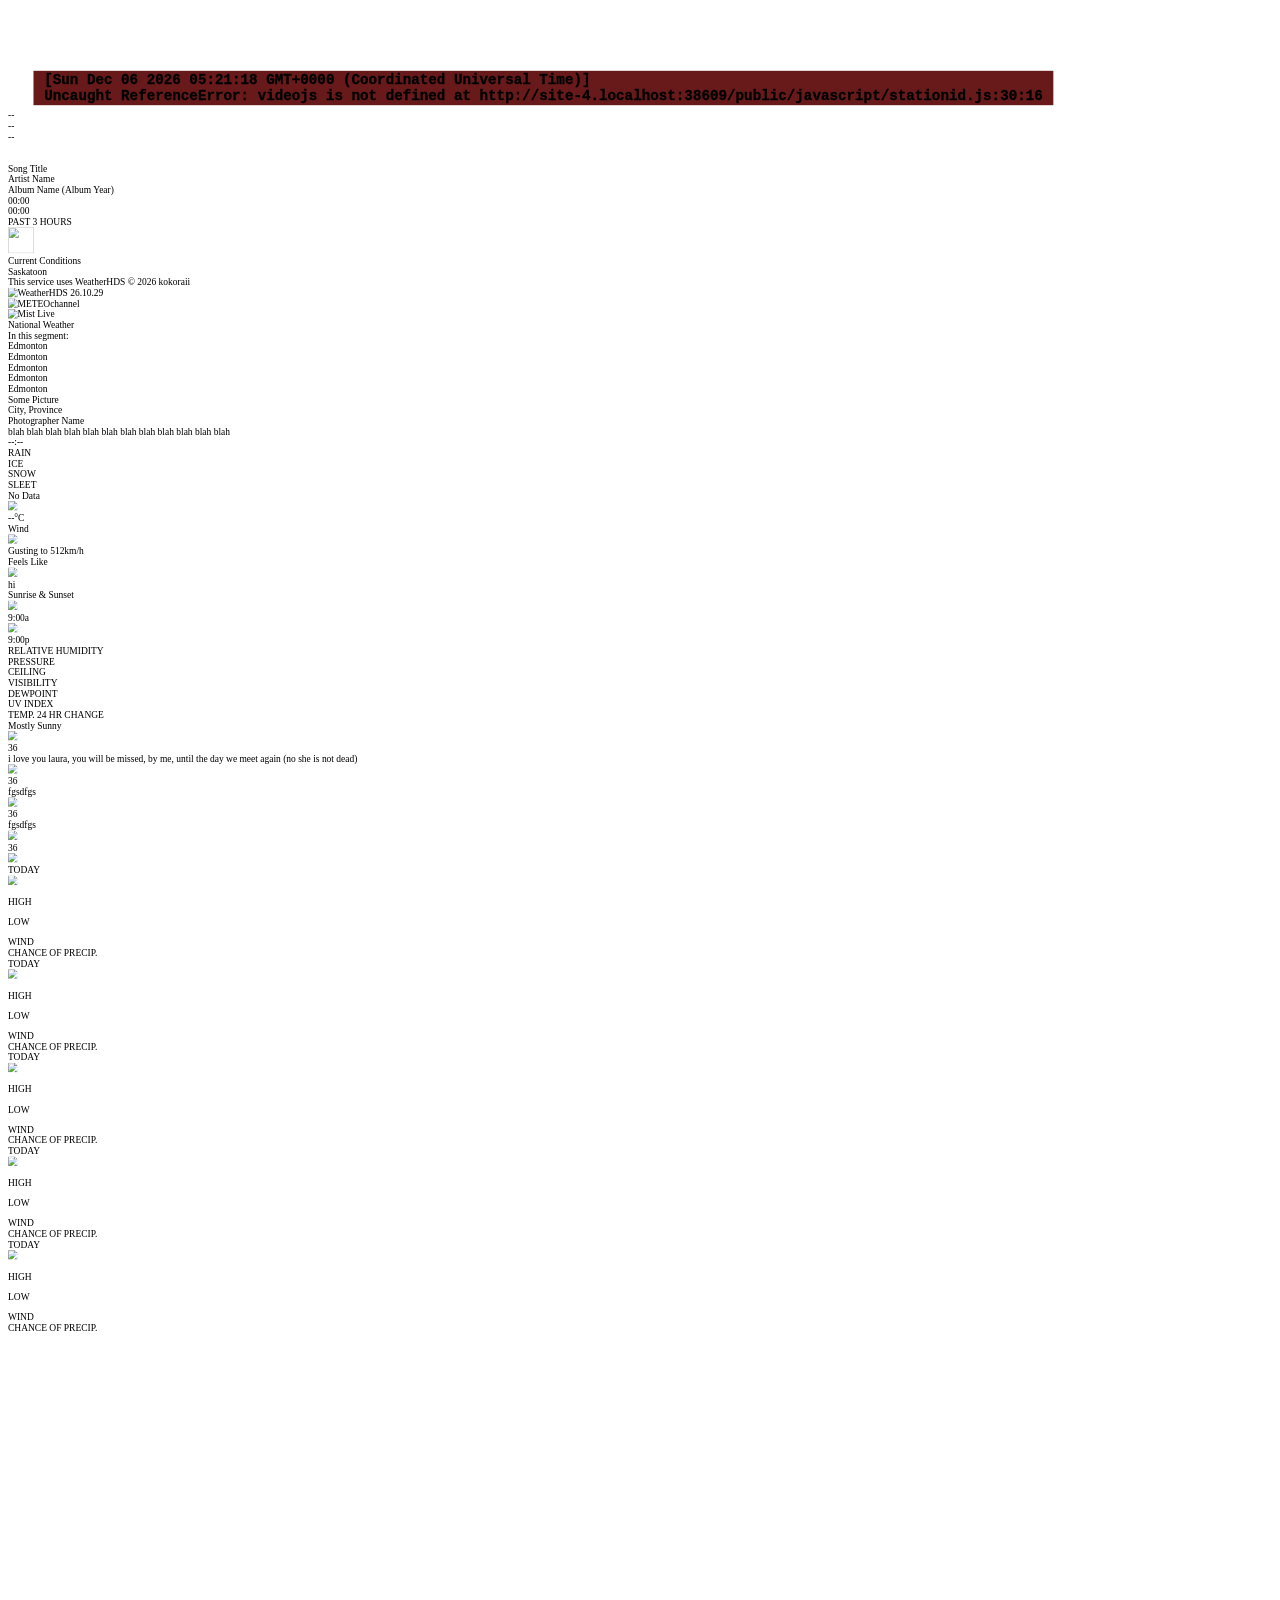
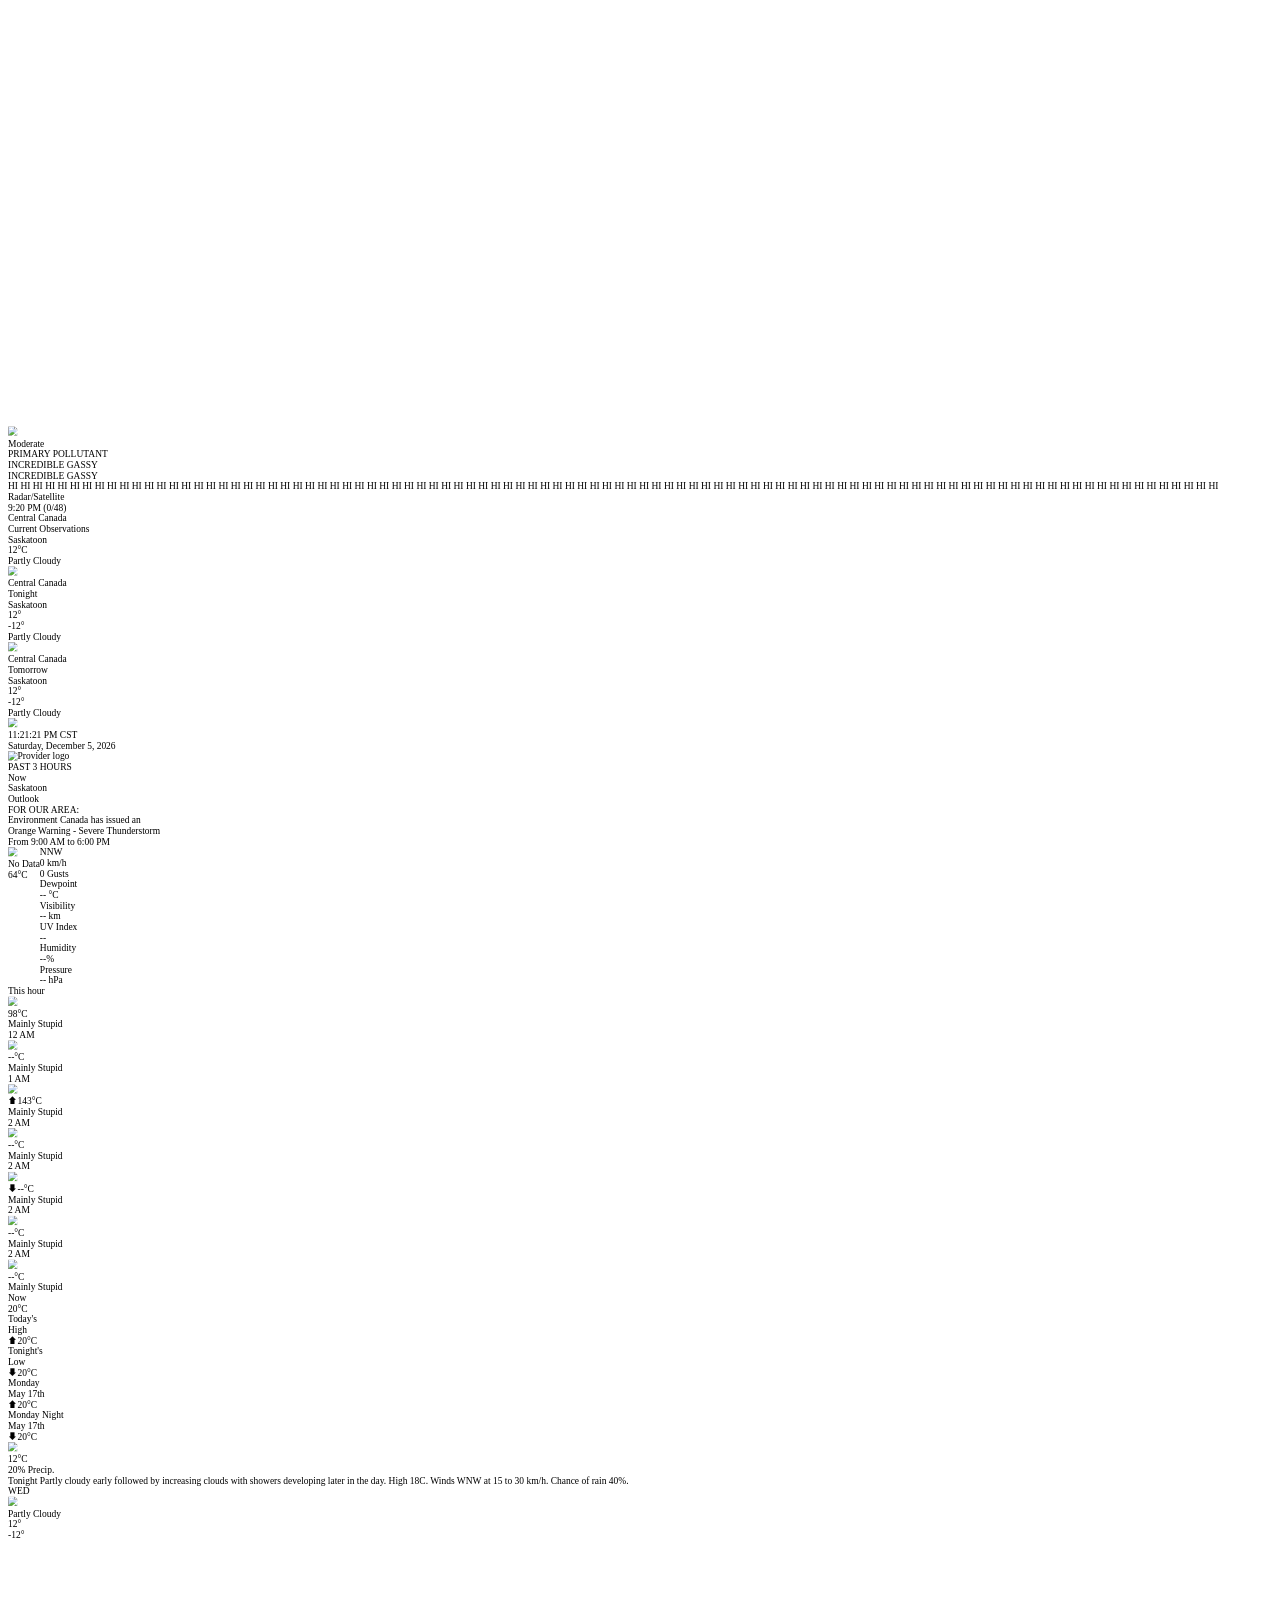
==== commit 72453ca5: "yes openmeteo" ====
--- a/public/index.html
+++ b/public/index.html
@@ -115,56 +115,11 @@
 
                     <div class="slides-block">
                         <div class="main-presentation-upnext">
-                            <div class="slide-info-row">
-                                <div class="slide-info-group">
-                                    <img src="/graphics/ux/thermometer-sun.svg" id="slide-info-icon" class="slide-info-icon" width="44" height="44">
-                                    <div id="slide-info-name" class="slide-info-name">Current Conditions</div>
-                                    <div class="slide-progress-track">
-                                        <div id="slide-progress-bar" class="slide-progress-bar"></div>
-                                    </div>
-                                </div>
-                                <div id="radar-info-bubble" class="radar-info-bubble">
-                                    <div id="main-radar-time" class="radar-bubble-time">--:--</div>
-                                    <div class="radar-legend">
-                                        <div class="radar-legend-section">
-                                            <span class="radar-legend-label">RAIN</span>
-                                            <div class="radar-swatches">
-                                                <span class="radar-swatch" style="background:#63eb63"></span>
-                                                <span class="radar-swatch" style="background:#0e681a"></span>
-                                                <span class="radar-swatch" style="background:#fbeb02"></span>
-                                                <span class="radar-swatch" style="background:#ee6d02"></span>
-                                                <span class="radar-swatch" style="background:#a90503"></span>
-                                            </div>
-                                        </div>
-                                        <div class="radar-legend-divider"></div>
-                                        <div class="radar-legend-section">
-                                            <span class="radar-legend-label">ICE</span>
-                                            <div class="radar-swatches">
-                                                <span class="radar-swatch" style="background:#bca5f0"></span>
-                                                <span class="radar-swatch" style="background:#866dbd"></span>
-                                                <span class="radar-swatch" style="background:#5d469b"></span>
-                                            </div>
-                                        </div>
-                                        <div class="radar-legend-divider"></div>
-                                        <div class="radar-legend-section">
-                                            <span class="radar-legend-label">SNOW</span>
-                                            <div class="radar-swatches">
-                                                <span class="radar-swatch" style="background:#8af8ff"></span>
-                                                <span class="radar-swatch" style="background:#529faa"></span>
-                                                <span class="radar-swatch" style="background:#36737f"></span>
-                                                <span class="radar-swatch" style="background:#0d3140"></span>
-                                            </div>
-                                        </div>
-                                        <div class="radar-legend-divider"></div>
-                                        <div class="radar-legend-section">
-                                            <span class="radar-legend-label">SLEET</span>
-                                            <div class="radar-swatches">
-                                                <span class="radar-swatch" style="background:#ffa0cf"></span>
-                                                <span class="radar-swatch" style="background:#d1649a"></span>
-                                                <span class="radar-swatch" style="background:#a42665"></span>
-                                            </div>
-                                        </div>
-                                    </div>
+                            <div class="slide-info-group">
+                                <img src="/graphics/ux/thermometer-sun.svg" id="slide-info-icon" class="slide-info-icon" width="44" height="44">
+                                <div id="slide-info-name" class="slide-info-name">Current Conditions</div>
+                                <div class="slide-progress-track">
+                                    <div id="slide-progress-bar" class="slide-progress-bar"></div>
                                 </div>
                             </div>
                             <div class="upnext-locations-group">
@@ -224,7 +179,52 @@
 
                         <div class="main-slides">
 
-                            <div id="radar" class="main-slide"></div>
+                            <div id="radar" class="main-slide">
+                                <div id="radar-map"></div>
+                                <div class="radar-info-bubble">
+                                    <div id="main-radar-time" class="radar-bubble-time">--:--</div>
+                                    <div class="radar-legend">
+                                        <div class="radar-legend-section">
+                                            <span class="radar-legend-label">RAIN</span>
+                                            <div class="radar-swatches">
+                                                <span class="radar-swatch" style="background:#63eb63"></span>
+                                                <span class="radar-swatch" style="background:#0e681a"></span>
+                                                <span class="radar-swatch" style="background:#fbeb02"></span>
+                                                <span class="radar-swatch" style="background:#ee6d02"></span>
+                                                <span class="radar-swatch" style="background:#a90503"></span>
+                                            </div>
+                                        </div>
+                                        <div class="radar-legend-divider"></div>
+                                        <div class="radar-legend-section">
+                                            <span class="radar-legend-label">ICE</span>
+                                            <div class="radar-swatches">
+                                                <span class="radar-swatch" style="background:#bca5f0"></span>
+                                                <span class="radar-swatch" style="background:#866dbd"></span>
+                                                <span class="radar-swatch" style="background:#5d469b"></span>
+                                            </div>
+                                        </div>
+                                        <div class="radar-legend-divider"></div>
+                                        <div class="radar-legend-section">
+                                            <span class="radar-legend-label">SNOW</span>
+                                            <div class="radar-swatches">
+                                                <span class="radar-swatch" style="background:#8af8ff"></span>
+                                                <span class="radar-swatch" style="background:#529faa"></span>
+                                                <span class="radar-swatch" style="background:#36737f"></span>
+                                                <span class="radar-swatch" style="background:#0d3140"></span>
+                                            </div>
+                                        </div>
+                                        <div class="radar-legend-divider"></div>
+                                        <div class="radar-legend-section">
+                                            <span class="radar-legend-label">SLEET</span>
+                                            <div class="radar-swatches">
+                                                <span class="radar-swatch" style="background:#ffa0cf"></span>
+                                                <span class="radar-swatch" style="background:#d1649a"></span>
+                                                <span class="radar-swatch" style="background:#a42665"></span>
+                                            </div>
+                                        </div>
+                                    </div>
+                                </div>
+                            </div>
 
                             <div id="alerts" class="main-slide">
 
@@ -248,7 +248,7 @@
                                                 <div class="main-current-icon-container">
                                                     <img src="/graphics/smil/not-available.svg" id="main-current-windicon">
                                                 </div>
-                                                <div id="main-current-windvalue">W, 12 km/h</div>
+                                                <div id="main-current-windvalue"></div>
                                                 <div id="main-current-windvalue-gust">Gusting to 512km/h</div>
 
                                             </div>
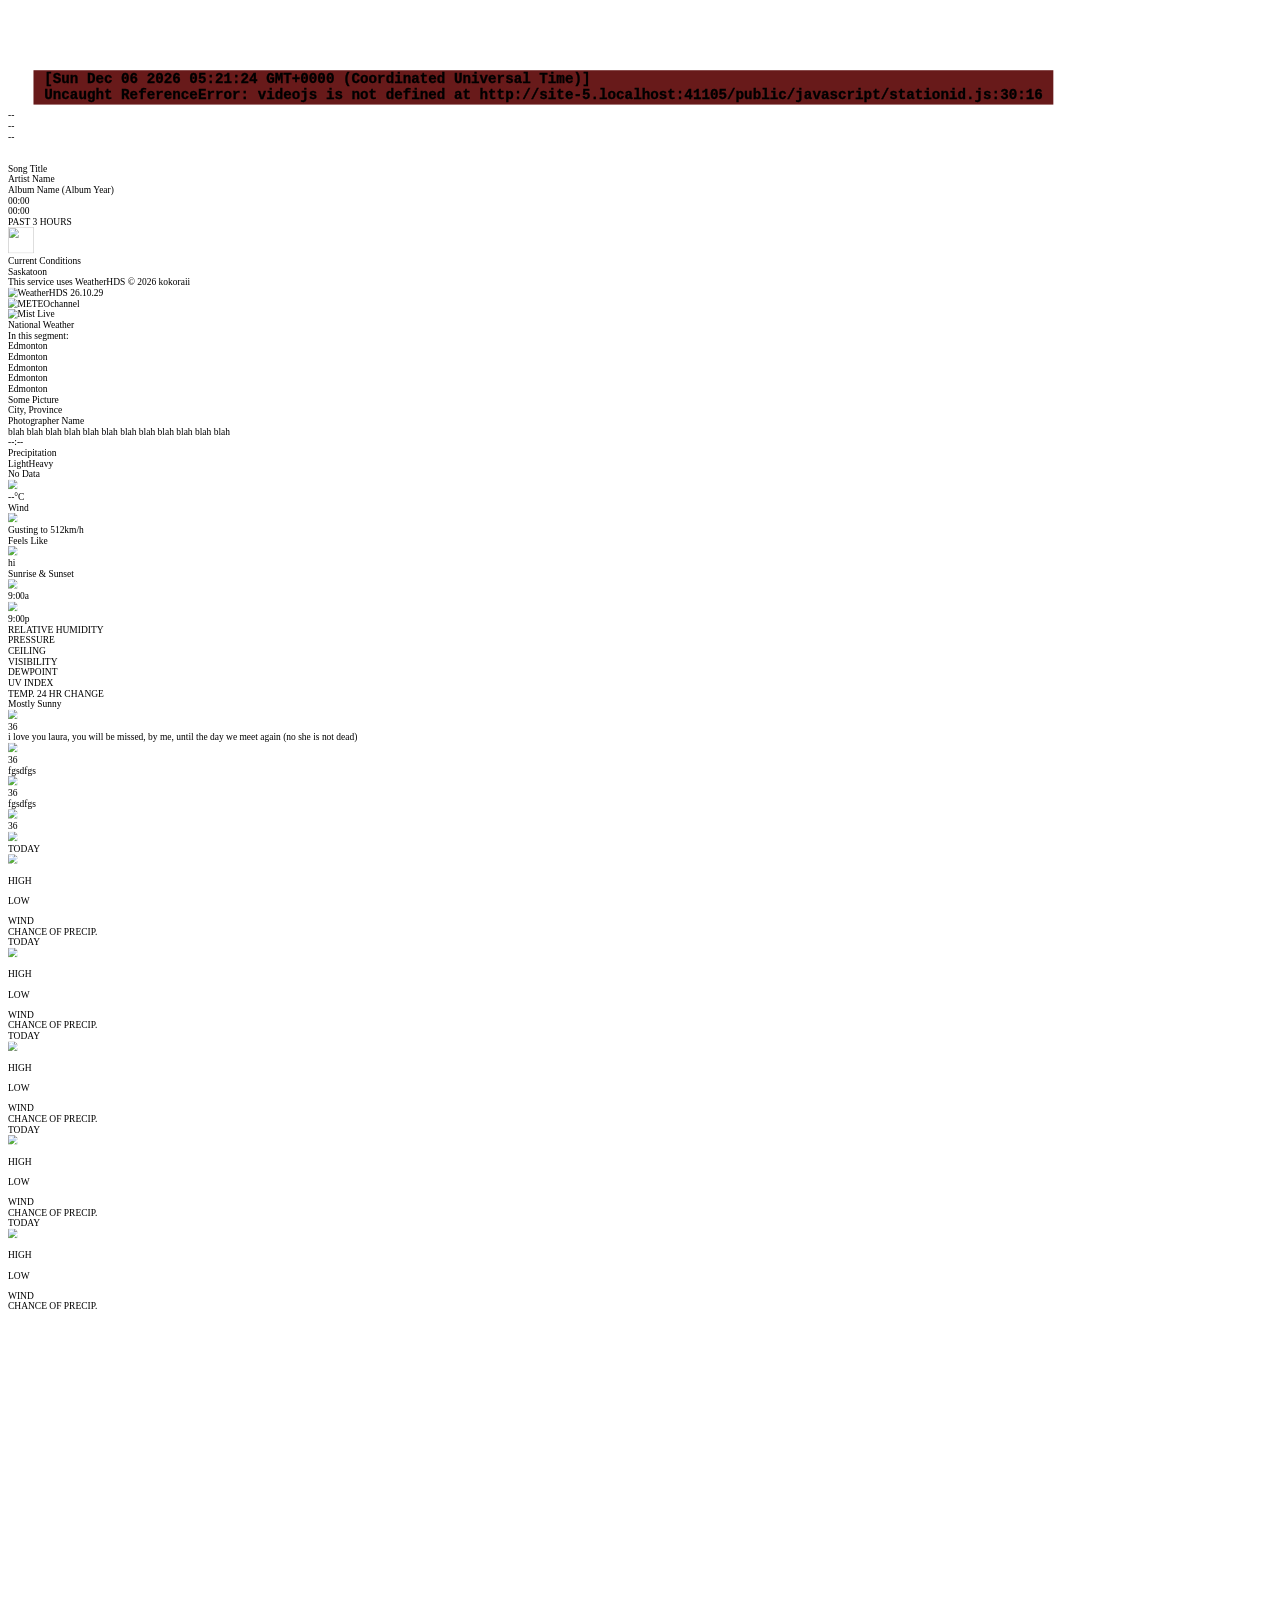
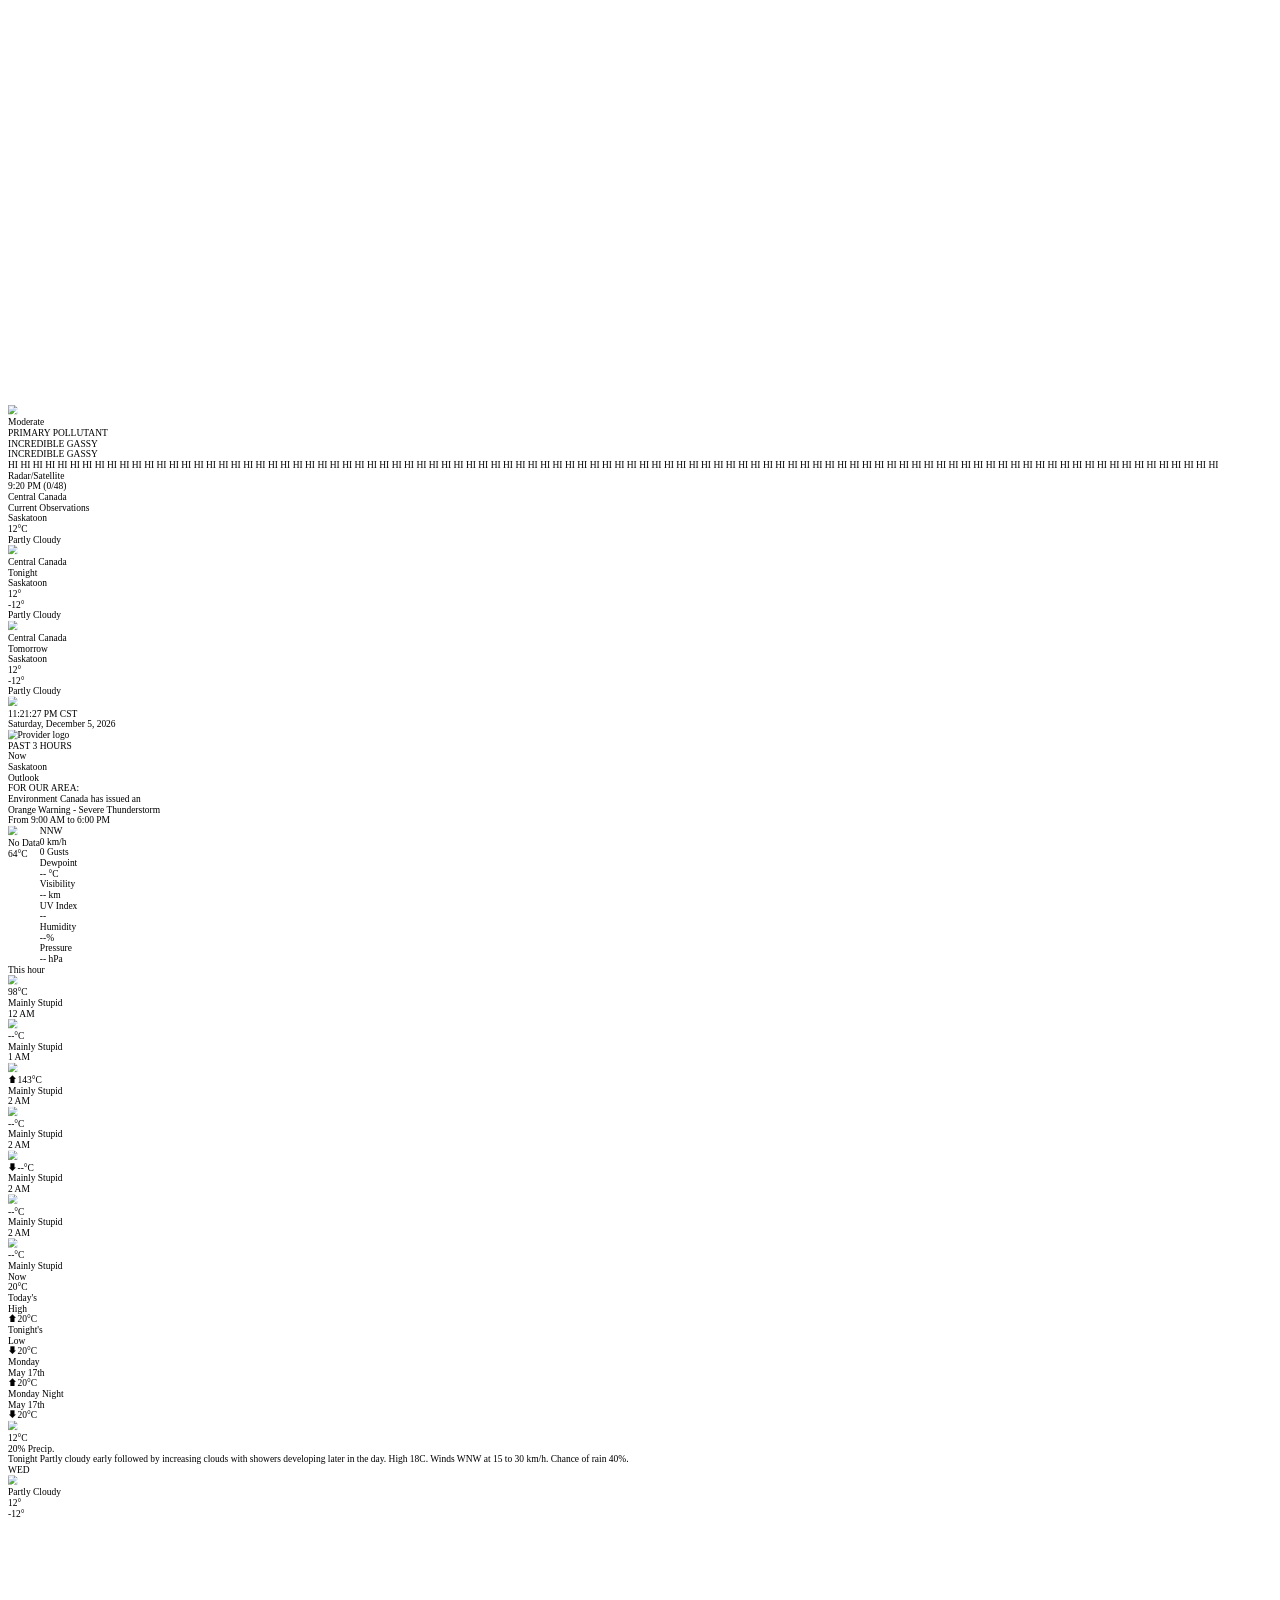
==== commit 1cc67fe0: "Rust/wasm radar engine, county borders, radar legend and steady clocks Radar (radar/, built into pub" ====
--- a/public/index.html
+++ b/public/index.html
@@ -183,46 +183,7 @@
                                 <div id="radar-map"></div>
                                 <div class="radar-info-bubble">
                                     <div id="main-radar-time" class="radar-bubble-time">--:--</div>
-                                    <div class="radar-legend">
-                                        <div class="radar-legend-section">
-                                            <span class="radar-legend-label">RAIN</span>
-                                            <div class="radar-swatches">
-                                                <span class="radar-swatch" style="background:#63eb63"></span>
-                                                <span class="radar-swatch" style="background:#0e681a"></span>
-                                                <span class="radar-swatch" style="background:#fbeb02"></span>
-                                                <span class="radar-swatch" style="background:#ee6d02"></span>
-                                                <span class="radar-swatch" style="background:#a90503"></span>
-                                            </div>
-                                        </div>
-                                        <div class="radar-legend-divider"></div>
-                                        <div class="radar-legend-section">
-                                            <span class="radar-legend-label">ICE</span>
-                                            <div class="radar-swatches">
-                                                <span class="radar-swatch" style="background:#bca5f0"></span>
-                                                <span class="radar-swatch" style="background:#866dbd"></span>
-                                                <span class="radar-swatch" style="background:#5d469b"></span>
-                                            </div>
-                                        </div>
-                                        <div class="radar-legend-divider"></div>
-                                        <div class="radar-legend-section">
-                                            <span class="radar-legend-label">SNOW</span>
-                                            <div class="radar-swatches">
-                                                <span class="radar-swatch" style="background:#8af8ff"></span>
-                                                <span class="radar-swatch" style="background:#529faa"></span>
-                                                <span class="radar-swatch" style="background:#36737f"></span>
-                                                <span class="radar-swatch" style="background:#0d3140"></span>
-                                            </div>
-                                        </div>
-                                        <div class="radar-legend-divider"></div>
-                                        <div class="radar-legend-section">
-                                            <span class="radar-legend-label">SLEET</span>
-                                            <div class="radar-swatches">
-                                                <span class="radar-swatch" style="background:#ffa0cf"></span>
-                                                <span class="radar-swatch" style="background:#d1649a"></span>
-                                                <span class="radar-swatch" style="background:#a42665"></span>
-                                            </div>
-                                        </div>
-                                    </div>
+                                    <div class="radar-legend" id="main-radar-legend"></div> <!-- filled by radar-legends.js -->
                                 </div>
                             </div>
 
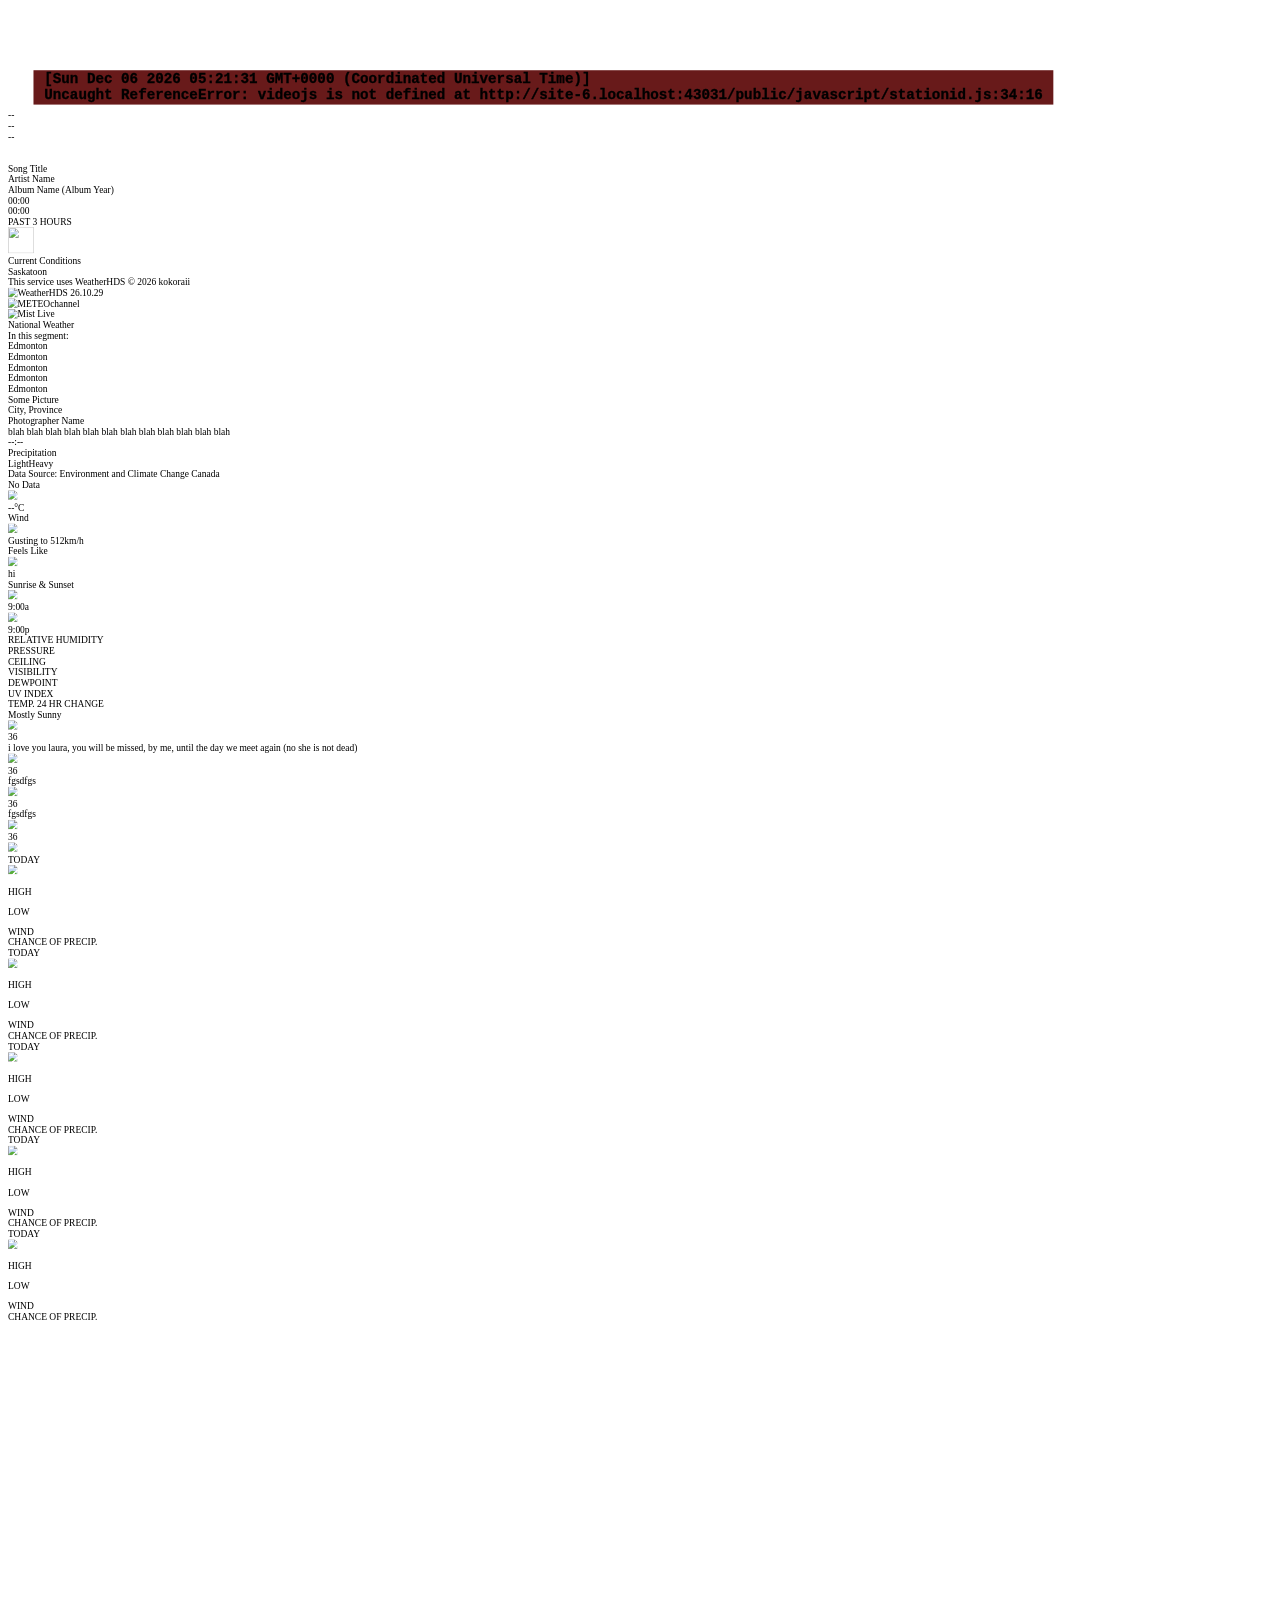
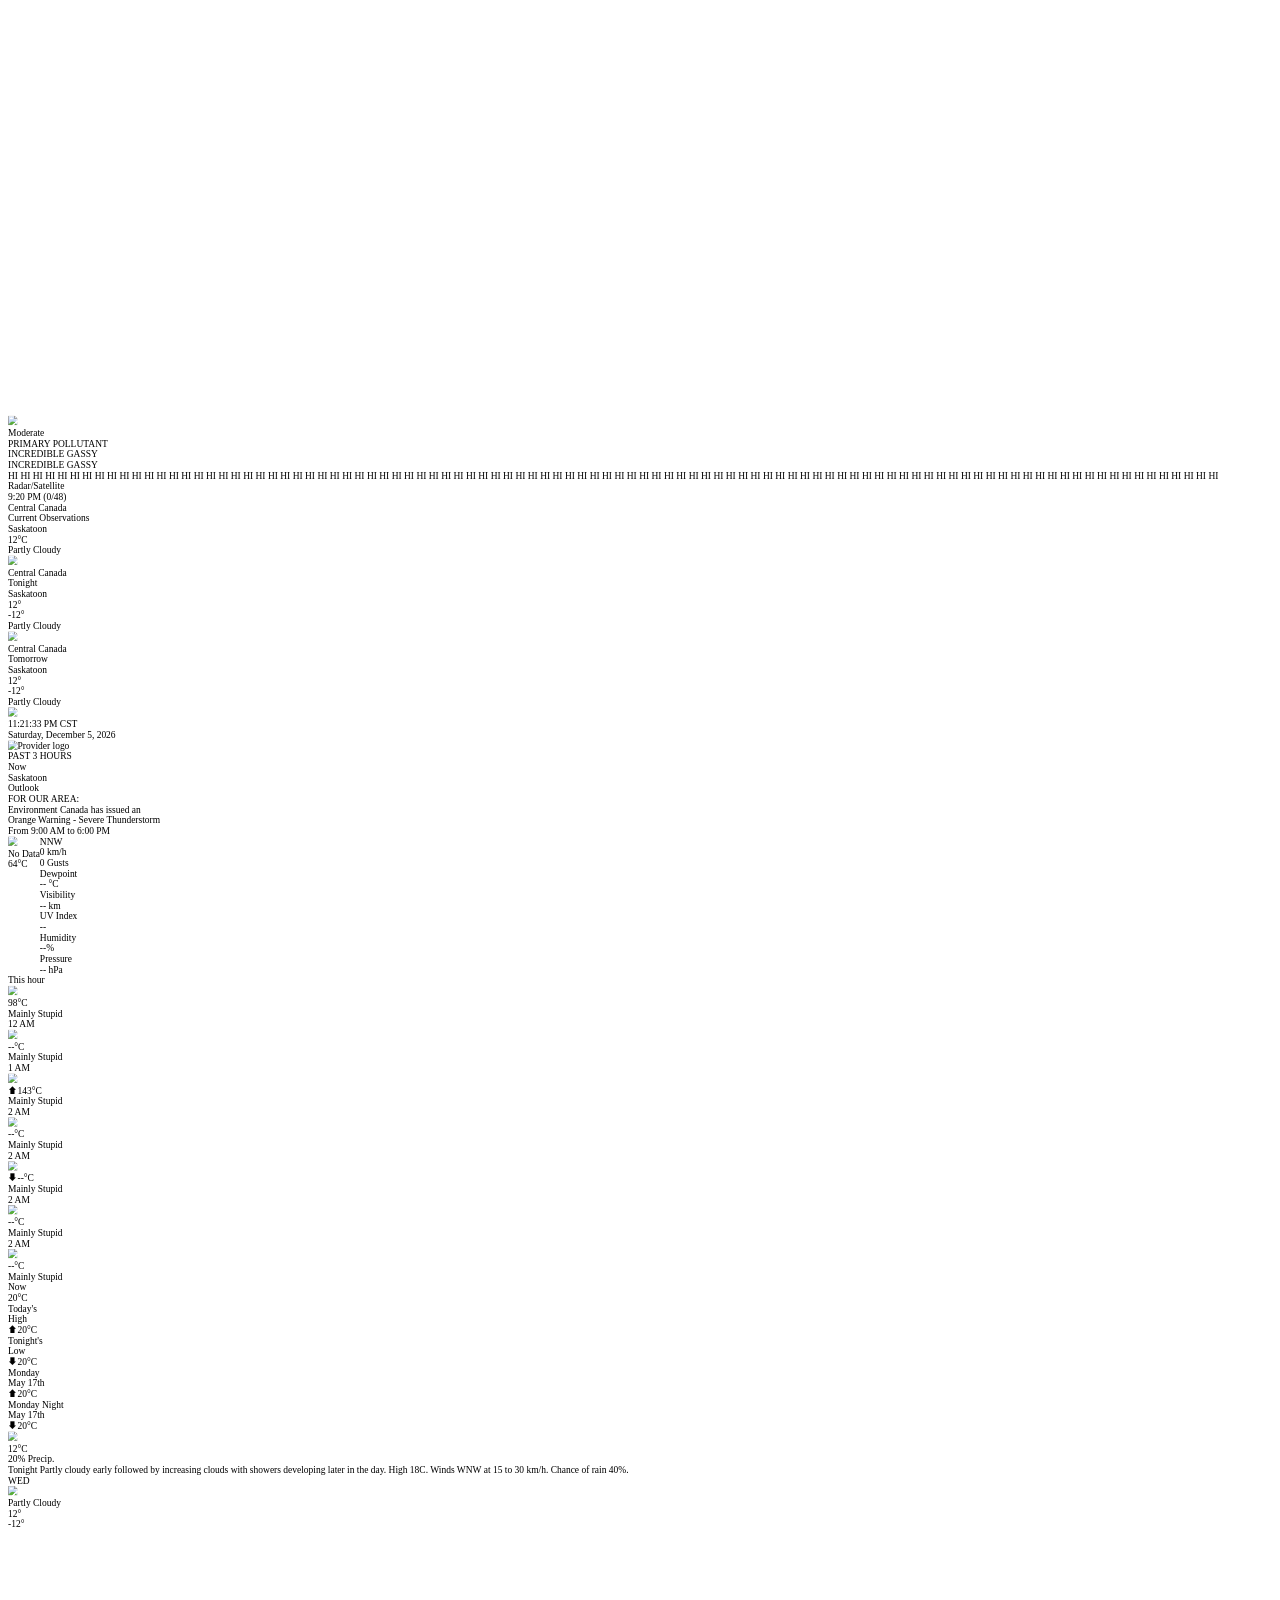
==== commit ecf8f859: "Realtime control channel, HDS Server console, map shields and music tags Control (one WebSocket per " ====
--- a/public/index.html
+++ b/public/index.html
@@ -35,7 +35,11 @@
         <link href="https://unpkg.com/maplibre-gl@5.6.0/dist/maplibre-gl.css" rel="stylesheet">
         <script src="https://unpkg.com/maplibre-gl@5.6.0/dist/maplibre-gl.js"></script>
         <script src='https://joeiddon.github.io/perlin/perlin.js'></script>
-        <script type="module" src="javascript/music_toast.js?v=stereo-2" defer></script>
+        <script type="module" src="javascript/health.js" defer></script>
+        <script type="module" src="javascript/holiday.js" defer></script>
+        <script type="module" src="javascript/video-takeover.js" defer></script>
+        <script type="module" src="javascript/changeset.js" defer></script>
+        <script type="module" src="javascript/music_toast.js" defer></script>
     </head>
 
     <body>
